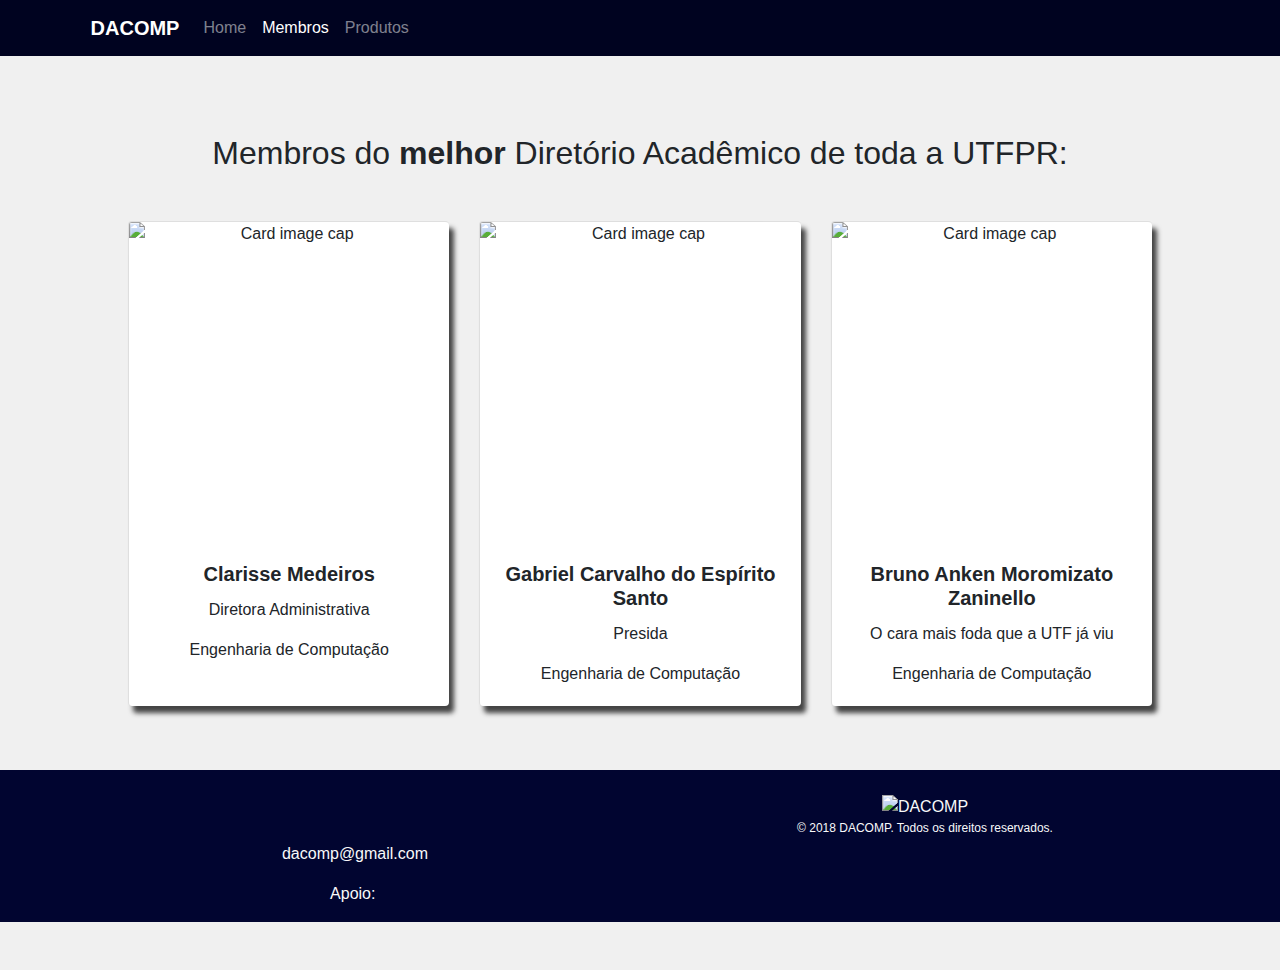
==== members.html @ 96786fe8 "Bug da imagem" ====
<!DOCTYPE html>
<html lang="en">
<head>
    <meta charset="UTF-8">
    <meta name="viewport" content="width=device-width, initial-scale=1.0">
    <meta http-equiv="X-UA-Compatible" content="ie=edge">

    <link rel="stylesheet" href="https://maxcdn.bootstrapcdn.com/bootstrap/4.0.0/css/bootstrap.min.css" integrity="sha384-Gn5384xqQ1aoWXA+058RXPxPg6fy4IWvTNh0E263XmFcJlSAwiGgFAW/dAiS6JXm" crossorigin="anonymous">
    <link rel="stylesheet" href="./styles/styles.css">

    <link rel="icon" href="./favicon.ico">

    <title>DACOMP - Membros</title>
</head>
<body class="dacomp-is-the-best-da">
    
    <!-- navbar TOPERZEDSON -->
    <nav class="navbar fixed-top navbar-dark navbar-expand-lg">
        <div class="container">
            <a class="navbar-brand" href="./index.html">
                <img src="./assets/logo_dacomp_vetor_branca_transparente.png" height="45" alt="">
                <strong>DACOMP</strong>
            </a>
            <button class="navbar-toggler" type="button" data-toggle="collapse" data-target="#navbarSupportedContent" aria-controls="navbarSupportedContent" aria-expanded="false" aria-label="Toggle navigation">
                <span class="navbar-toggler-icon"></span>
            </button>
            <div class="collapse navbar-collapse" id="navbarSupportedContent">
                <ul class="navbar-nav mr-auto">
                    <li class="nav-item">
                        <a class="nav-link" href="./index.html">Home</a>
                    </li>
                    <li class="nav-item active">
                        <a class="nav-link" href="./members.html">Membros</a>
                    </li>
                    <li class="nav-item">
                            <a class="nav-link" href="./products.html">Produtos</a>
                        </li>
                </ul>
            </div>
        </div>
    </nav>
    

    <div class="pe-nes">
        <!-- esta div serve pra ajustar o tamanho da desgraça do navbar-fixed-top ao resto da page -->
        <!-- TODO: abrir um issue reclamando do navbar-fixed-top no GitHub -->
    </div>

    <!-- membros deste time lindo -->
    <div class="text-center sdds-anken">
        <h2>Membros do <strong>melhor</strong> Diretório Acadêmico de toda a UTFPR:</h2>
        <!-- br pula uma linha -->
        <br>

        <!-- copie a estrutura com a classe card-deck de ponta a ponta -->
        <!-- como são 21 membros, isso deverá ser feito 7x -->
        <!-- dentro de cada card-deck, colocar 3 cards -->
        <div class="card-deck">

            <!-- o card começa aqui -->
            <div class="card feitosa">
                <!-- mudar o src para o link da foto do membro -->
                <img class="card-img-top img-card" src="https://scontent.fcpq2-1.fna.fbcdn.net/v/t1.0-9/25551853_519134411794769_4108229447077421134_n.jpg?oh=f0d22abb43759fbdd2fe4026d73a21e3&oe=5B145138" alt="Card image cap">
                <div class="card-body">
                    <!-- mudar as informações aqui-->
                    <h5 class="card-title">Clarisse Medeiros</h5>
                    <p class="card-text">Diretora Administrativa</p>
                    <p class="card-text">Engenharia de Computação</p>
                </div>
            </div>
            <!-- e termina aqui -->
            
            <div class="card feitosa">
                <img class="card-img-top img-card" src="https://scontent.fcpq2-1.fna.fbcdn.net/v/t1.0-9/21432688_1176573435776579_1449502883455800280_n.jpg?oh=cb2c4c72d14961fd9f9d25827a11cb19&oe=5AFFD233" alt="Card image cap">
                <div class="card-body">
                <h5 class="card-title">Gabriel Carvalho do Espírito Santo</h5>
                <p class="card-text">Presida</p>
                <p class="card-text">Engenharia de Computação</p>
                </div>
            </div>

            <div class="card feitosa">
                <img class="card-img-top img-card" src="https://scontent.fcpq2-1.fna.fbcdn.net/v/t1.0-9/13521910_1209309572427183_4315285632691357616_n.jpg?oh=4ed9c5101095437d88494d5330e78238&oe=5B1B7AC5" alt="Card image cap">
                <div class="card-body">
                <h5 class="card-title">Bruno Anken Moromizato Zaninello</h5>
                <p class="card-text">O cara mais foda que a UTF já viu</p>
                <p class="card-text">Engenharia de Computação</p>
                </div>
            </div>
        </div>
        <!-- aqui termina o card deck -->
            
    </div>

    <!-- contatinhos rs hehe -->
    <div class="bg-blue text-light">
        <div class="container text-center foot">
            <div class="row">

                <div class="col-6">
                    <br>
                    <div class="row">

                        <div class="col">
                            
                            <ul class="footer-list">
                                <li>
                                    <a href="https://www.facebook.com/dacompcp/">
                                        <img src="./assets/icons/facebook.png" alt="" width="10%">
                                    </a>
                                </li>
                                <li>
                                    <a href="https://www.instagram.com/dacompcp/">
                                        <img src="./assets/icons/instagram.png" alt="" width="10%">
                                    </a>
                                </li>
                                <li>
                                    <a href="https://twitter.com/dacompcp">
                                        <img src="./assets/icons/twitter.png" alt="" width="10%">
                                    </a>
                                </li>
                                <li>
                                    <a href="https://www.youtube.com/channel/UCRXId_l2xSd8hueiFrM8HEw">
                                        <img src="./assets/icons/youtube.png" alt="" width="10%">
                                    </a>
                                </li>
                            </ul>

                        </div>
                        
                    </div>
                    <br>
                    <p>dacomp@gmail.com</p>
                    <p>Apoio: <a href="http://www.unect.com.br"><img src="./assets/icons/logo_unect_jr_png.png" alt="" width="10%"> </a>       </>
                </div>

                <div class="col-6">
                    <br>
                    <img src="./assets/icons/icon.ico" alt="DACOMP" class="text-center" width="30%">
                    <p class="copyright">© 2018 DACOMP. Todos os direitos reservados.</p>
                </div>

            </div>
        </div>
    </div>

    
    
    <script src="https://code.jquery.com/jquery-3.2.1.slim.min.js" integrity="sha384-KJ3o2DKtIkvYIK3UENzmM7KCkRr/rE9/Qpg6aAZGJwFDMVNA/GpGFF93hXpG5KkN" crossorigin="anonymous"></script>
    <script src="https://cdnjs.cloudflare.com/ajax/libs/popper.js/1.12.9/umd/popper.min.js" integrity="sha384-ApNbgh9B+Y1QKtv3Rn7W3mgPxhU9K/ScQsAP7hUibX39j7fakFPskvXusvfa0b4Q" crossorigin="anonymous"></script>
    <script src="https://maxcdn.bootstrapcdn.com/bootstrap/4.0.0/js/bootstrap.min.js" integrity="sha384-JZR6Spejh4U02d8jOt6vLEHfe/JQGiRRSQQxSfFWpi1MquVdAyjUar5+76PVCmYl" crossorigin="anonymous"></script>
        
</body>
</html>
---- styles/styles.css ----
body, html {
    height: 100%;
    padding: 0;
    margin: 0;
}

.dacomp-is-the-best-da {
    background-color: 	#f0f0f0;
}

.card {
    background-color: white;
}

.pe-nes{
    margin-top: 4.4rem;
}

.pncdd {    
    background-image: url("../assets/Capa_Anken_90.png");
    background-repeat: no-repeat;
    background-size: cover;
    margin-bottom: 1rem;
}

.assossiados {
    border-top: thin solid teal;
    border-radius: 1%;
}

.sdds-anken{
    padding: 5% 10%;
}

.galao{
    margin-bottom: 2rem;
    padding: 0 4rem;
}

.navbar{
    background-color: black;
}

.pad-top{
    padding-top: 1rem;
}

.img-card {
    height: 20rem;
    width: 100%;
    object-fit: cover;
}

.card-title {
    font-weight: bold;
}

.feitosa {
    box-shadow: 5px 7px 5px #444;
    padding: 0;
    margin: 1rem;    
}

.card {
    border-right: none;
    border-bottom: none;
}

.border-top {
    border-top: 5rem;
}

.footer {
    position: absolute;
    width: 100%;
    padding: 2rem 0;
}

hr {    
    border: 0;
    height: 1px;
    background-image: linear-gradient(to right, rgba(0, 0, 0, 0), rgba(0, 0, 0, 0.75), rgba(0, 0, 0, 0));
}

.speech-bubble {
    color: 	#f0f0f0;
    padding: 2rem;
    border: 1rem solid 	#f0f0f0;
    margin-bottom: 1rem
}

.speech-bubble p {
    margin-bottom: 0;
}

.speech-bubble:after {
    content: '';
    position: absolute;

    width: 0;
    height: 0;

    border: 15px solid;
}

.speech-bubble-bottom:after {
    border-top-color: #010048;

    top: 100%;
    left: 50%;
    margin-left: -15px;   
}

.ruaK {
    margin: 0.33rem 0;
}

.copyright {
    font-size: 0.75rem;
}

.footer-list {
    list-style-type: none;
    margin: 0;
    padding: 0;
}

.footer-list li {
    display: inline;
}

.end {
    display: inline-block;
}

.foot {
    bottom: 0;
}

.media {
    margin: 2rem 0;
    display: inline-block;
}

.media img {
    margin-right: 0 !important;
}

.bg-blue {
    background-color: #010530;
}

.navbar {
    background-color: #000320;
}
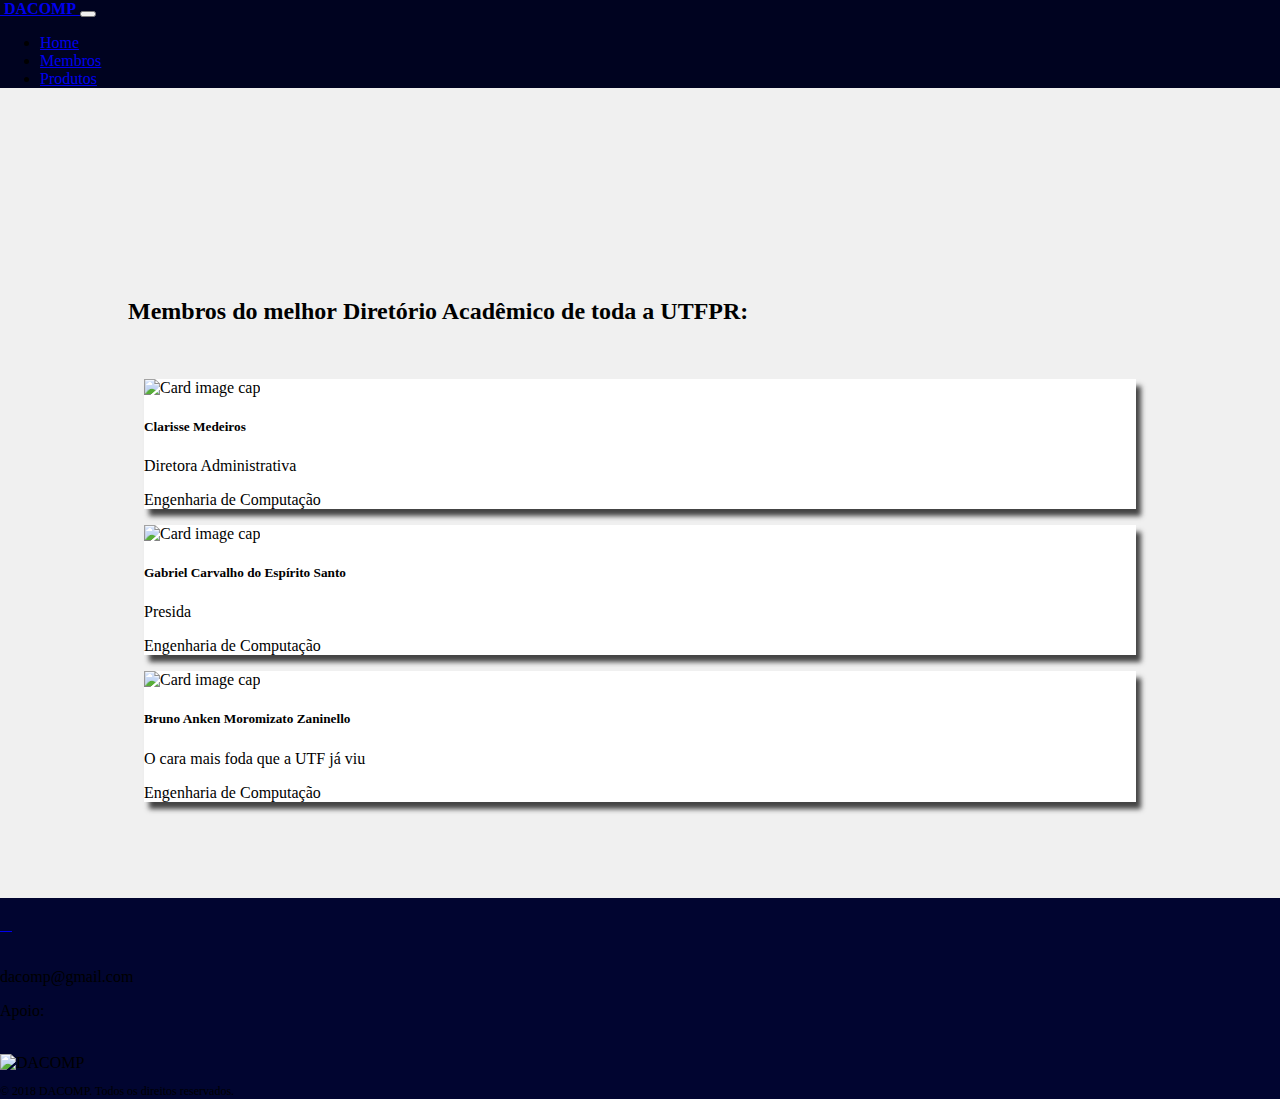
==== commit 60b24dcd: "particles + ajustes" ====
--- a/members.html
+++ b/members.html
@@ -1,19 +1,22 @@
 <!DOCTYPE html>
 <html lang="en">
+
 <head>
     <meta charset="UTF-8">
     <meta name="viewport" content="width=device-width, initial-scale=1.0">
     <meta http-equiv="X-UA-Compatible" content="ie=edge">
 
-    <link rel="stylesheet" href="https://maxcdn.bootstrapcdn.com/bootstrap/4.0.0/css/bootstrap.min.css" integrity="sha384-Gn5384xqQ1aoWXA+058RXPxPg6fy4IWvTNh0E263XmFcJlSAwiGgFAW/dAiS6JXm" crossorigin="anonymous">
+    <!-- <link rel="stylesheet" href="https://maxcdn.bootstrapcdn.com/bootstrap/4.0.0/css/bootstrap.min.css" integrity="sha384-Gn5384xqQ1aoWXA+058RXPxPg6fy4IWvTNh0E263XmFcJlSAwiGgFAW/dAiS6JXm" crossorigin="anonymous"> -->
+    <link rel="stylesheet" href="./styles/bootstrap_pulse.css">
     <link rel="stylesheet" href="./styles/styles.css">
 
     <link rel="icon" href="./favicon.ico">
 
     <title>DACOMP - Membros</title>
 </head>
+
 <body class="dacomp-is-the-best-da">
-    
+
     <!-- navbar TOPERZEDSON -->
     <nav class="navbar fixed-top navbar-dark navbar-expand-lg">
         <div class="container">
@@ -21,11 +24,12 @@
                 <img src="./assets/logo_dacomp_vetor_branca_transparente.png" height="45" alt="">
                 <strong>DACOMP</strong>
             </a>
-            <button class="navbar-toggler" type="button" data-toggle="collapse" data-target="#navbarSupportedContent" aria-controls="navbarSupportedContent" aria-expanded="false" aria-label="Toggle navigation">
+            <button class="navbar-toggler" type="button" data-toggle="collapse" data-target="#navbarSupportedContent" aria-controls="navbarSupportedContent"
+                aria-expanded="false" aria-label="Toggle navigation">
                 <span class="navbar-toggler-icon"></span>
             </button>
-            <div class="collapse navbar-collapse" id="navbarSupportedContent">
-                <ul class="navbar-nav mr-auto">
+            <div class="collapse navbar-collapse align-rigth" id="navbarSupportedContent">
+                <ul class="navbar-nav">
                     <li class="nav-item">
                         <a class="nav-link" href="./index.html">Home</a>
                     </li>
@@ -33,22 +37,24 @@
                         <a class="nav-link" href="./members.html">Membros</a>
                     </li>
                     <li class="nav-item">
-                            <a class="nav-link" href="./products.html">Produtos</a>
-                        </li>
+                        <a class="nav-link" href="./products.html">Produtos</a>
+                    </li>
                 </ul>
             </div>
         </div>
     </nav>
-    
+
 
     <div class="pe-nes">
         <!-- esta div serve pra ajustar o tamanho da desgraça do navbar-fixed-top ao resto da page -->
         <!-- TODO: abrir um issue reclamando do navbar-fixed-top no GitHub -->
     </div>
+    <div id="particles-js"></div>
 
     <!-- membros deste time lindo -->
     <div class="text-center sdds-anken">
-        <h2>Membros do <strong>melhor</strong> Diretório Acadêmico de toda a UTFPR:</h2>
+        <h2>Membros do
+            <strong>melhor</strong> Diretório Acadêmico de toda a UTFPR:</h2>
         <!-- br pula uma linha -->
         <br>
 
@@ -60,7 +66,8 @@
             <!-- o card começa aqui -->
             <div class="card feitosa">
                 <!-- mudar o src para o link da foto do membro -->
-                <img class="card-img-top img-card" src="https://scontent.fcpq2-1.fna.fbcdn.net/v/t1.0-9/25551853_519134411794769_4108229447077421134_n.jpg?oh=f0d22abb43759fbdd2fe4026d73a21e3&oe=5B145138" alt="Card image cap">
+                <img class="card-img-top img-card" src="https://scontent.fcpq2-1.fna.fbcdn.net/v/t1.0-9/25551853_519134411794769_4108229447077421134_n.jpg?oh=f0d22abb43759fbdd2fe4026d73a21e3&oe=5B145138"
+                    alt="Card image cap">
                 <div class="card-body">
                     <!-- mudar as informações aqui-->
                     <h5 class="card-title">Clarisse Medeiros</h5>
@@ -69,27 +76,29 @@
                 </div>
             </div>
             <!-- e termina aqui -->
-            
+
             <div class="card feitosa">
-                <img class="card-img-top img-card" src="https://scontent.fcpq2-1.fna.fbcdn.net/v/t1.0-9/21432688_1176573435776579_1449502883455800280_n.jpg?oh=cb2c4c72d14961fd9f9d25827a11cb19&oe=5AFFD233" alt="Card image cap">
+                <img class="card-img-top img-card" src="https://scontent.fcpq2-1.fna.fbcdn.net/v/t1.0-9/21432688_1176573435776579_1449502883455800280_n.jpg?oh=cb2c4c72d14961fd9f9d25827a11cb19&oe=5AFFD233"
+                    alt="Card image cap">
                 <div class="card-body">
-                <h5 class="card-title">Gabriel Carvalho do Espírito Santo</h5>
-                <p class="card-text">Presida</p>
-                <p class="card-text">Engenharia de Computação</p>
+                    <h5 class="card-title">Gabriel Carvalho do Espírito Santo</h5>
+                    <p class="card-text">Presida</p>
+                    <p class="card-text">Engenharia de Computação</p>
                 </div>
             </div>
 
             <div class="card feitosa">
-                <img class="card-img-top img-card" src="https://scontent.fcpq2-1.fna.fbcdn.net/v/t1.0-9/13521910_1209309572427183_4315285632691357616_n.jpg?oh=4ed9c5101095437d88494d5330e78238&oe=5B1B7AC5" alt="Card image cap">
+                <img class="card-img-top img-card" src="https://lh4.googleusercontent.com/Bt6v4A5FzISVa61VfnkU5nshtC0MTxZtCfRhKedz4bQzX_Y8qeLHe6Q5JTq-sqSr9QYoC_5ZD7XyccU=w1366-h659-rw"
+                    alt="Card image cap">
                 <div class="card-body">
-                <h5 class="card-title">Bruno Anken Moromizato Zaninello</h5>
-                <p class="card-text">O cara mais foda que a UTF já viu</p>
-                <p class="card-text">Engenharia de Computação</p>
+                    <h5 class="card-title">Bruno Anken Moromizato Zaninello</h5>
+                    <p class="card-text">O cara mais foda que a UTF já viu</p>
+                    <p class="card-text">Engenharia de Computação</p>
                 </div>
             </div>
         </div>
         <!-- aqui termina o card deck -->
-            
+
     </div>
 
     <!-- contatinhos rs hehe -->
@@ -102,7 +111,7 @@
                     <div class="row">
 
                         <div class="col">
-                            
+
                             <ul class="footer-list">
                                 <li>
                                     <a href="https://www.facebook.com/dacompcp/">
@@ -127,11 +136,14 @@
                             </ul>
 
                         </div>
-                        
+
                     </div>
                     <br>
                     <p>dacomp@gmail.com</p>
-                    <p>Apoio: <a href="http://www.unect.com.br"><img src="./assets/icons/logo_unect_jr_png.png" alt="" width="10%"> </a>       </>
+                    <p>Apoio:
+                        <a href="http://www.unect.com.br">
+                            <img src="./assets/icons/logo_unect_jr_png.png" alt="" width="10%"> </a>
+                        </>
                 </div>
 
                 <div class="col-6">
@@ -144,11 +156,23 @@
         </div>
     </div>
 
-    
-    
-    <script src="https://code.jquery.com/jquery-3.2.1.slim.min.js" integrity="sha384-KJ3o2DKtIkvYIK3UENzmM7KCkRr/rE9/Qpg6aAZGJwFDMVNA/GpGFF93hXpG5KkN" crossorigin="anonymous"></script>
-    <script src="https://cdnjs.cloudflare.com/ajax/libs/popper.js/1.12.9/umd/popper.min.js" integrity="sha384-ApNbgh9B+Y1QKtv3Rn7W3mgPxhU9K/ScQsAP7hUibX39j7fakFPskvXusvfa0b4Q" crossorigin="anonymous"></script>
-    <script src="https://maxcdn.bootstrapcdn.com/bootstrap/4.0.0/js/bootstrap.min.js" integrity="sha384-JZR6Spejh4U02d8jOt6vLEHfe/JQGiRRSQQxSfFWpi1MquVdAyjUar5+76PVCmYl" crossorigin="anonymous"></script>
-        
+
+
+    <script src="https://code.jquery.com/jquery-3.2.1.slim.min.js" integrity="sha384-KJ3o2DKtIkvYIK3UENzmM7KCkRr/rE9/Qpg6aAZGJwFDMVNA/GpGFF93hXpG5KkN"
+        crossorigin="anonymous"></script>
+    <script src="https://cdnjs.cloudflare.com/ajax/libs/popper.js/1.12.9/umd/popper.min.js" integrity="sha384-ApNbgh9B+Y1QKtv3Rn7W3mgPxhU9K/ScQsAP7hUibX39j7fakFPskvXusvfa0b4Q"
+        crossorigin="anonymous"></script>
+    <script src="https://maxcdn.bootstrapcdn.com/bootstrap/4.0.0/js/bootstrap.min.js" integrity="sha384-JZR6Spejh4U02d8jOt6vLEHfe/JQGiRRSQQxSfFWpi1MquVdAyjUar5+76PVCmYl"
+        crossorigin="anonymous"></script>
+    <script src="https://cdn.jsdelivr.net/npm/particles.js@2.0.0/particles.js" integrity="sha256-icjghcPaibMf1jv4gQIGi5MeWNHem2SispcorCiCfSg="
+        crossorigin="anonymous"></script>
+    <script src="app.js"></script>
+
+    <script>
+        particlesJS.load('particles-js', 'assets/particles.json', function () {
+            console.log('callback - particles.js config loaded');
+        });
+    </script>
 </body>
+
 </html>--- a/styles/styles.css
+++ b/styles/styles.css
@@ -13,12 +13,11 @@
 }
 
 .pe-nes{
-    margin-top: 4.4rem;
+    height: 93.75px;
 }
 
 .pncdd {    
-    background-image: url("../assets/Capa_Anken_90.png");
-    background-repeat: no-repeat;
+    background: url("../assets/Capa_Anken_90.png") no-repeat center;
     background-size: cover;
     margin-bottom: 1rem;
 }
@@ -29,7 +28,7 @@
 }
 
 .sdds-anken{
-    padding: 5% 10%;
+    padding: 5rem 10%;
 }
 
 .galao{
@@ -152,4 +151,39 @@
 
 .navbar {
     background-color: #000320;
-}+}
+
+.header-effect:before, .header-effect:after {
+    content: "";
+    display: block;
+    width: 60px;
+    height: 3px;
+    background: #fff;
+    margin: 1rem auto;
+}
+
+.align-rigth {
+    justify-content: flex-end;
+}
+
+.relative {
+    position: relative;
+}
+
+canvas {
+    display: block;
+    vertical-align: bottom;
+}
+
+#particles-js {
+    position: absolute;
+    width: 100%;
+    height: 100%;
+    top: 0;
+    right: 0;
+}
+
+.size {
+    max-height: 302px;
+    max-width: 791px;
+}
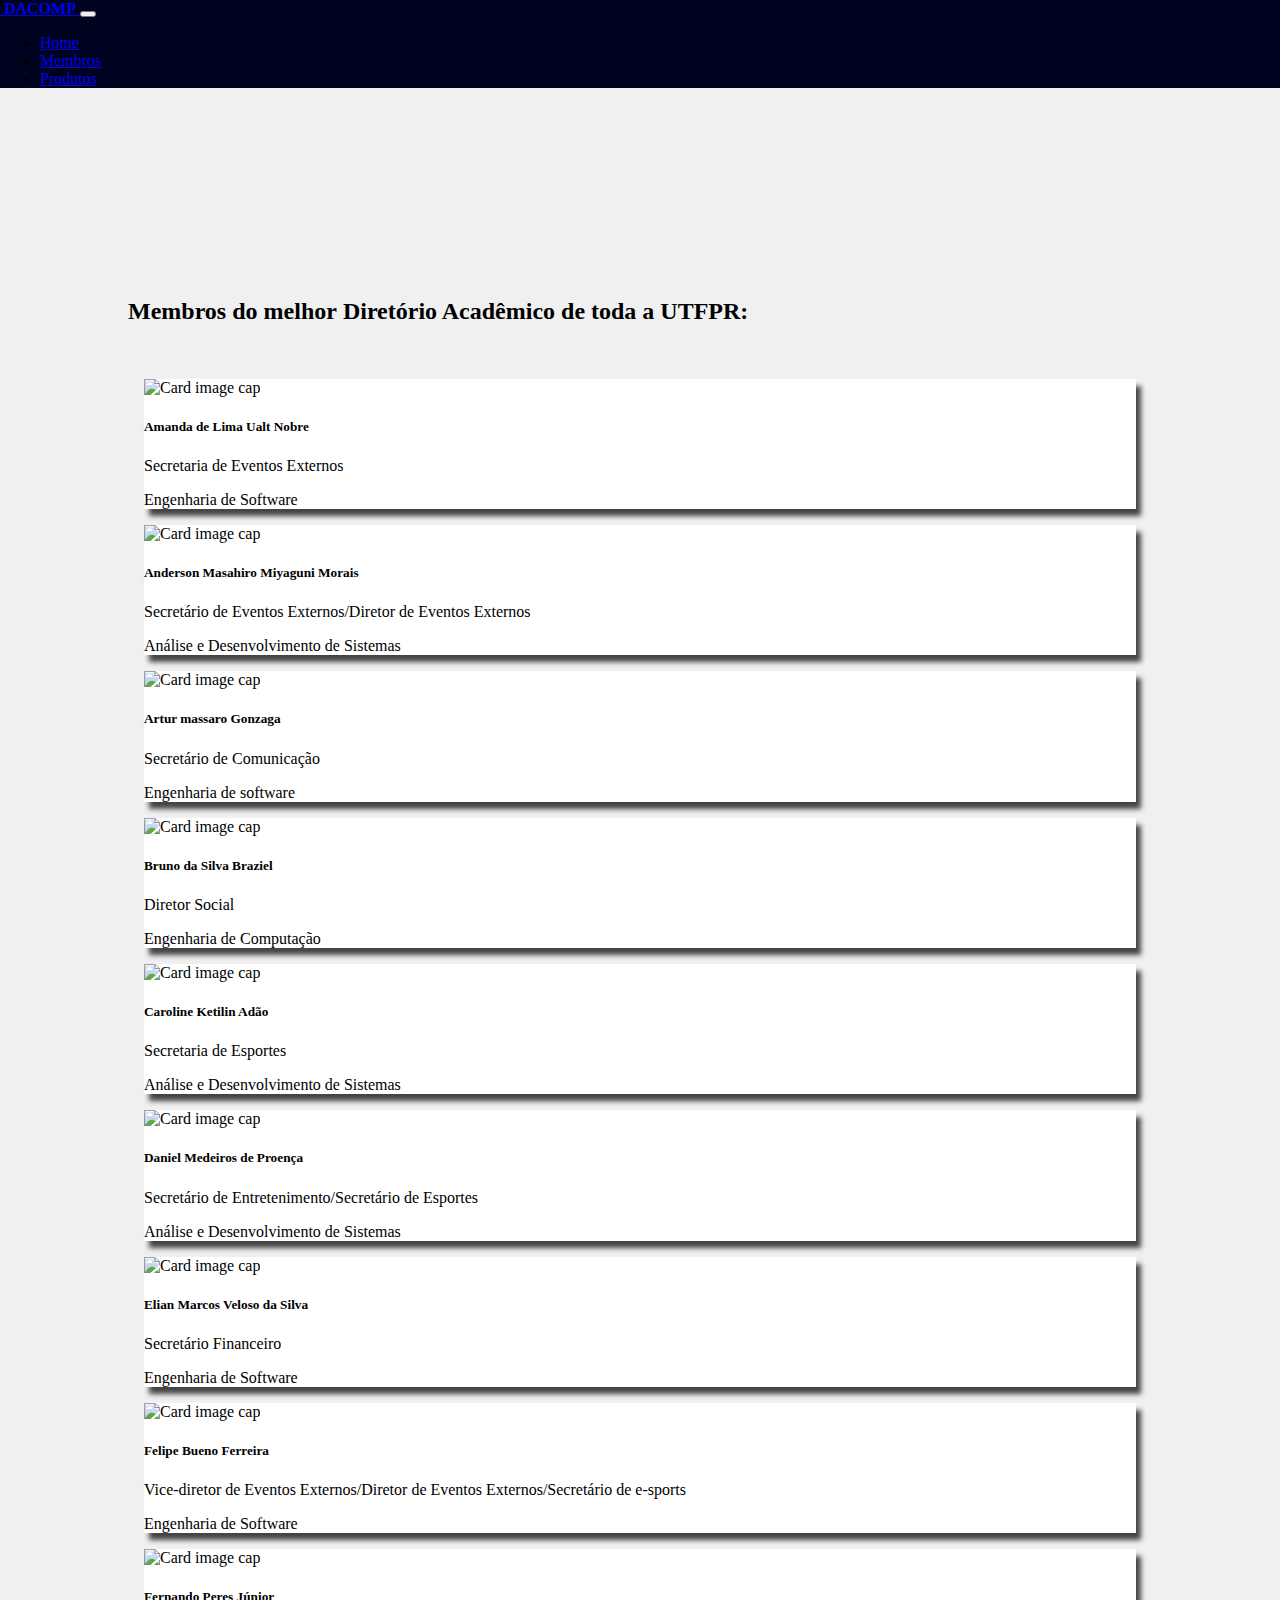
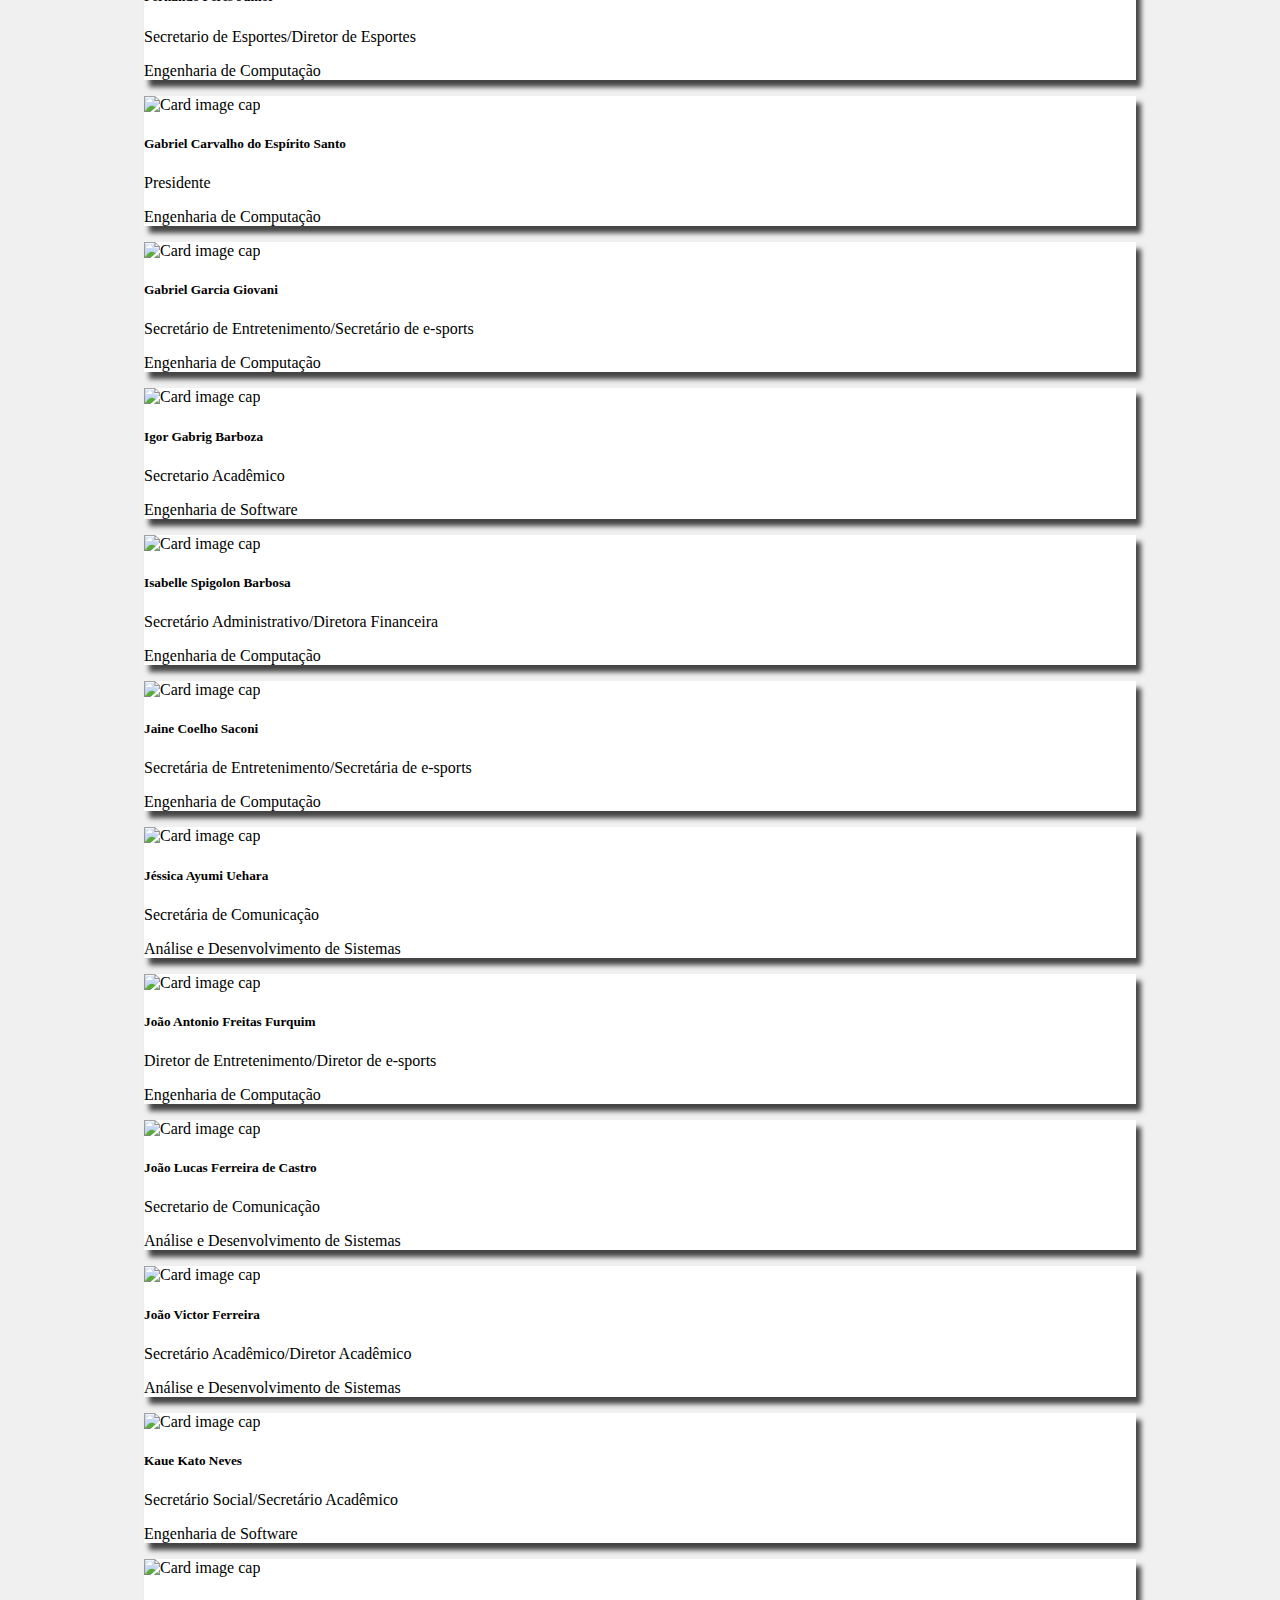
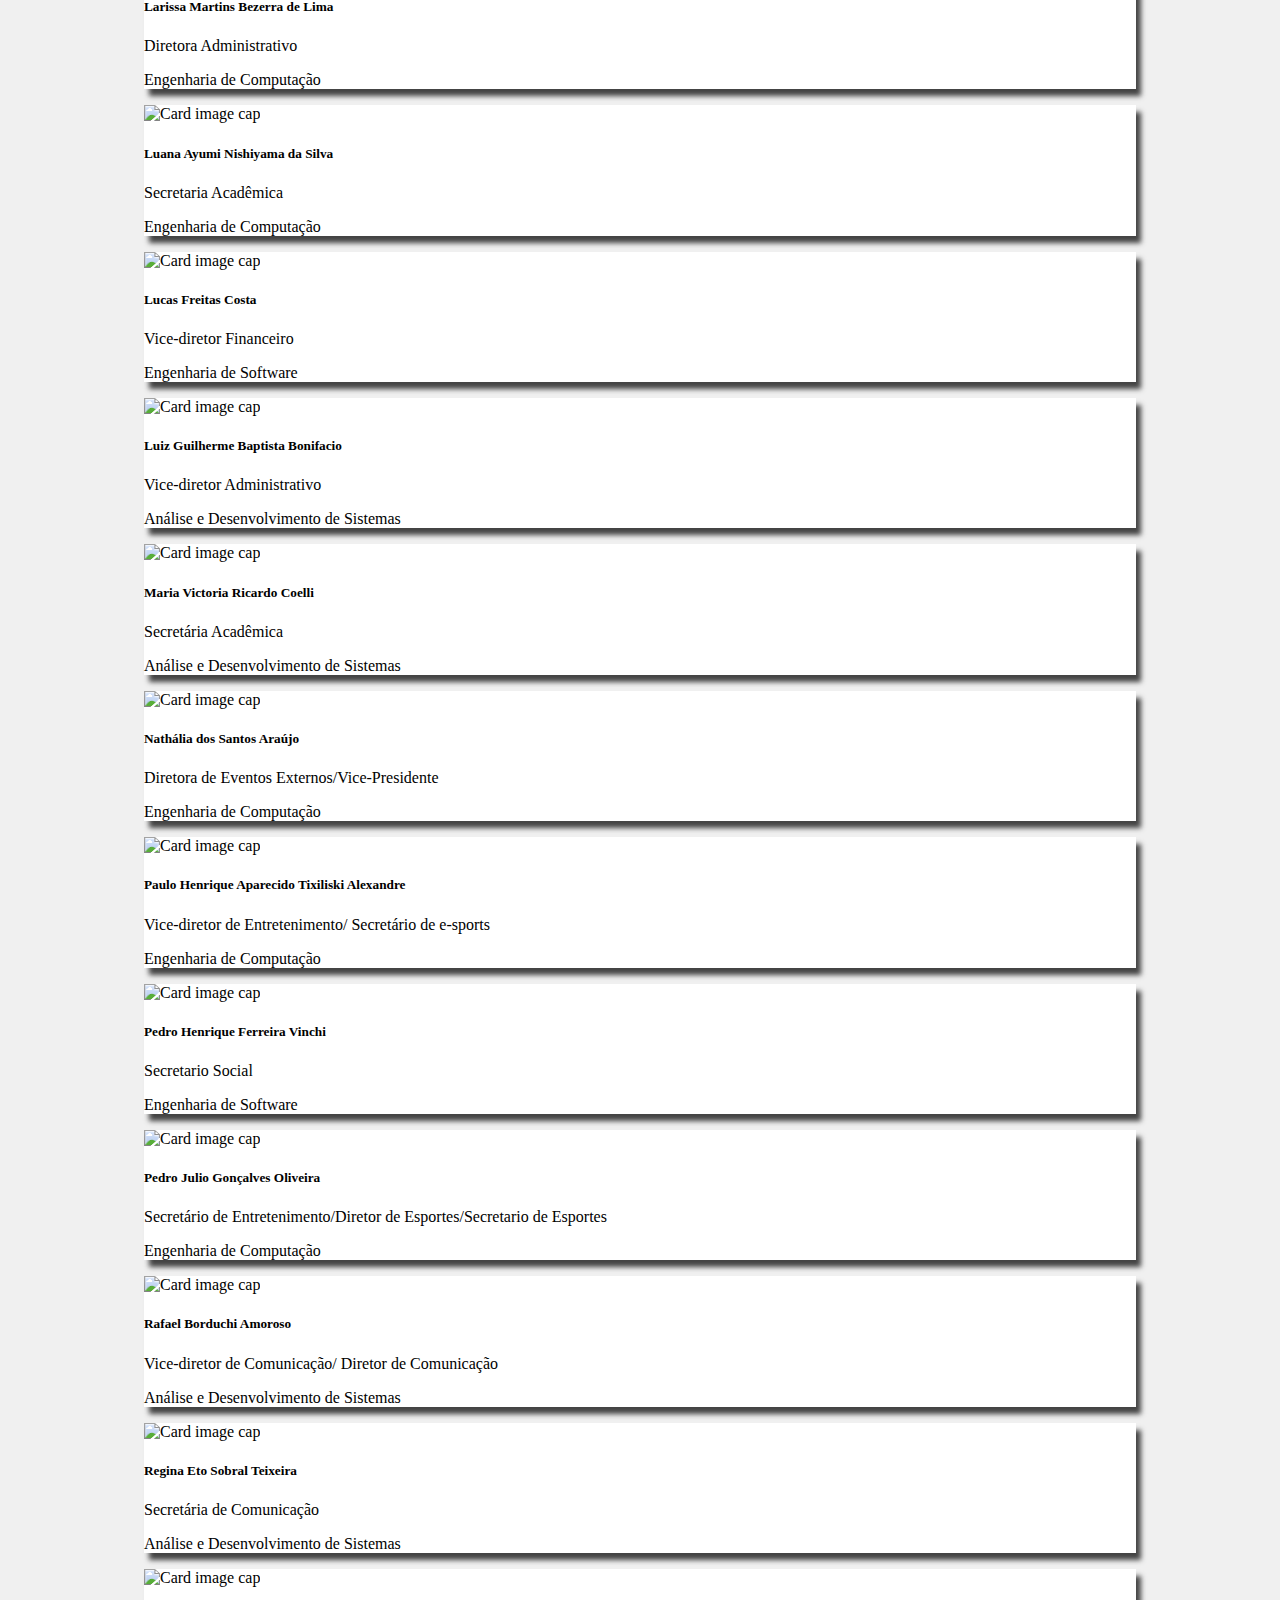
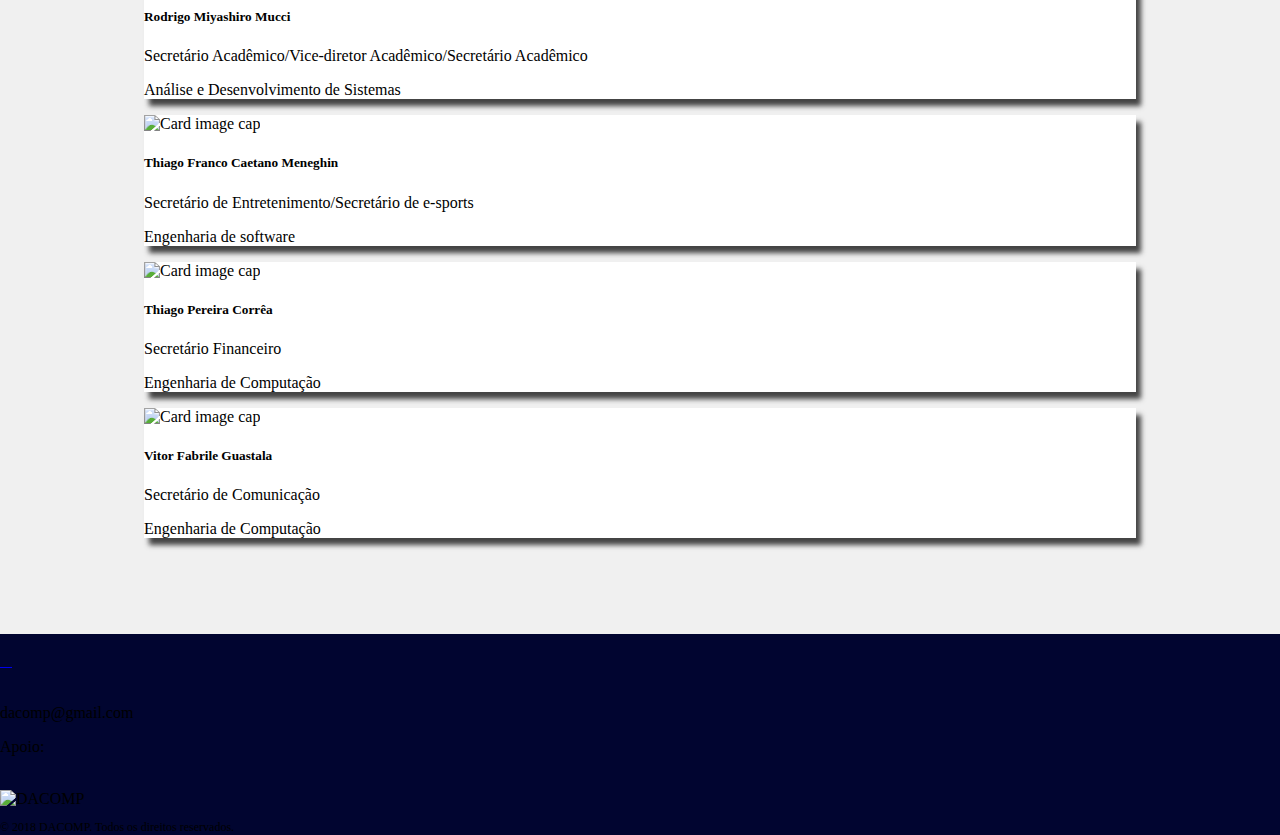
==== commit 83add650: "Alterado membros e produtos" ====
--- a/members.html
+++ b/members.html
@@ -7,7 +7,7 @@
     <meta http-equiv="X-UA-Compatible" content="ie=edge">
 
     <!-- <link rel="stylesheet" href="https://maxcdn.bootstrapcdn.com/bootstrap/4.0.0/css/bootstrap.min.css" integrity="sha384-Gn5384xqQ1aoWXA+058RXPxPg6fy4IWvTNh0E263XmFcJlSAwiGgFAW/dAiS6JXm" crossorigin="anonymous"> -->
-    <link rel="stylesheet" href="./styles/bootstrap_pulse.css">
+    <link rel="stylesheet" href="./styles/bootstrap_lux.css">
     <link rel="stylesheet" href="./styles/styles.css">
 
     <link rel="icon" href="./favicon.ico">
@@ -28,8 +28,8 @@
                 aria-expanded="false" aria-label="Toggle navigation">
                 <span class="navbar-toggler-icon"></span>
             </button>
-            <div class="collapse navbar-collapse align-rigth" id="navbarSupportedContent">
-                <ul class="navbar-nav">
+            <div class="collapse navbar-collapse" id="navbarSupportedContent">
+                <ul class="navbar-nav mr-auto">
                     <li class="nav-item">
                         <a class="nav-link" href="./index.html">Home</a>
                     </li>
@@ -49,12 +49,10 @@
         <!-- esta div serve pra ajustar o tamanho da desgraça do navbar-fixed-top ao resto da page -->
         <!-- TODO: abrir um issue reclamando do navbar-fixed-top no GitHub -->
     </div>
-    <div id="particles-js"></div>
 
     <!-- membros deste time lindo -->
     <div class="text-center sdds-anken">
-        <h2>Membros do
-            <strong>melhor</strong> Diretório Acadêmico de toda a UTFPR:</h2>
+        <h2>Membros do <strong>melhor</strong> Diretório Acadêmico de toda a UTFPR:</h2>
         <!-- br pula uma linha -->
         <br>
 
@@ -66,38 +64,344 @@
             <!-- o card começa aqui -->
             <div class="card feitosa">
                 <!-- mudar o src para o link da foto do membro -->
-                <img class="card-img-top img-card" src="https://scontent.fcpq2-1.fna.fbcdn.net/v/t1.0-9/25551853_519134411794769_4108229447077421134_n.jpg?oh=f0d22abb43759fbdd2fe4026d73a21e3&oe=5B145138"
+                <img class="card-img-top img-card" src="https://public.boxcloud.com/api/2.0/internal_files/280329040294/versions/294911426662/representations/jpg_paged_2048x2048/content/1.jpg?access_token=1![base64]&shared_link=https%3A%2F%2Fapp.box.com%2Fs%2Fdgsyyfk0vu7sc6e5jcr5jygobnv8rrd3&box_client_name=box-content-preview&box_client_version=1.28.1"
                     alt="Card image cap">
                 <div class="card-body">
                     <!-- mudar as informações aqui-->
-                    <h5 class="card-title">Clarisse Medeiros</h5>
-                    <p class="card-text">Diretora Administrativa</p>
-                    <p class="card-text">Engenharia de Computação</p>
+                    <h5 class="card-title">Amanda de Lima Ualt Nobre</h5>
+                    <p class="card-text">Secretaria de Eventos Externos</p>
+                    <p class="card-text">Engenharia de Software</p>
                 </div>
             </div>
             <!-- e termina aqui -->
 
             <div class="card feitosa">
+                <img class="card-img-top img-card" src="https://public.boxcloud.com/api/2.0/internal_files/280328776119/versions/294911187111/representations/jpg_paged_2048x2048/content/1.jpg?access_token=1![base64]&shared_link=https%3A%2F%2Fapp.box.com%2Fs%2Fdgsyyfk0vu7sc6e5jcr5jygobnv8rrd3&box_client_name=box-content-preview&box_client_version=1.28.1"
+                    alt="Card image cap">
+                <div class="card-body">
+                    <h5 class="card-title">Anderson Masahiro Miyaguni Morais</h5>
+                    <p class="card-text">Secretário de Eventos Externos/Diretor de Eventos Externos</p>
+                    <p class="card-text">Análise e Desenvolvimento de Sistemas</p>
+                </div>
+            </div>
+
+            <div class="card feitosa">
+                <img class="card-img-top img-card" src="https://public.boxcloud.com/api/2.0/internal_files/280328227264/versions/294910505632/representations/jpg_paged_2048x2048/content/1.jpg?access_token=1![base64]&shared_link=https%3A%2F%2Fapp.box.com%2Fs%2Fdgsyyfk0vu7sc6e5jcr5jygobnv8rrd3&box_client_name=box-content-preview&box_client_version=1.28.1"
+                    alt="Card image cap">
+                <div class="card-body">
+                    <h5 class="card-title">Artur massaro Gonzaga</h5>
+                    <p class="card-text">Secretário de Comunicação</p>
+                    <p class="card-text">Engenharia de software</p>
+                </div>
+            </div>
+        </div>
+        <!-- aqui termina o card deck -->
+
+        <div class="card-deck">
+            <div class="card feitosa">
+                <img class="card-img-top img-card" src="https://public.boxcloud.com/api/2.0/internal_files/280327722329/versions/294910035257/representations/jpg_paged_2048x2048/content/1.jpg?access_token=1![base64]&shared_link=https%3A%2F%2Fapp.box.com%2Fs%2Fdgsyyfk0vu7sc6e5jcr5jygobnv8rrd3&box_client_name=box-content-preview&box_client_version=1.28.1"
+                    alt="Card image cap">
+                <div class="card-body">
+                    <h5 class="card-title">Bruno da Silva Braziel</h5>
+                    <p class="card-text">Diretor Social</p>
+                    <p class="card-text">Engenharia de Computação</p>
+                </div>
+            </div>
+            <div class="card feitosa">
+                <img class="card-img-top img-card" src="https://public.boxcloud.com/api/2.0/internal_files/280327724316/versions/294910013052/representations/jpg_paged_2048x2048/content/1.jpg?access_token=1![base64]&shared_link=https%3A%2F%2Fapp.box.com%2Fs%2Fdgsyyfk0vu7sc6e5jcr5jygobnv8rrd3&box_client_name=box-content-preview&box_client_version=1.28.1"
+                    alt="Card image cap">
+                <div class="card-body">
+                    <h5 class="card-title">Caroline Ketilin Adão</h5>
+                    <p class="card-text">Secretaria de Esportes</p>
+                    <p class="card-text">Análise e Desenvolvimento de Sistemas</p>
+                </div>
+            </div>
+            <div class="card feitosa">
+                <img class="card-img-top img-card" src="https://public.boxcloud.com/api/2.0/internal_files/280322905787/versions/294905223899/representations/jpg_paged_2048x2048/content/1.jpg?access_token=1![base64]&shared_link=https%3A%2F%2Fapp.box.com%2Fs%2Fdgsyyfk0vu7sc6e5jcr5jygobnv8rrd3&box_client_name=box-content-preview&box_client_version=1.28.1"
+                    alt="Card image cap">
+                <div class="card-body">
+                    <h5 class="card-title">Daniel Medeiros de Proença</h5>
+                    <p class="card-text">Secretário de Entretenimento/Secretário de Esportes</p>
+                    <p class="card-text">Análise e Desenvolvimento de Sistemas</p>
+                </div>
+            </div>
+        </div>
+        <div class="card-deck">
+            <div class="card feitosa">
+                <img class="card-img-top img-card" src="https://public.boxcloud.com/api/2.0/internal_files/280327836290/versions/294910140146/representations/jpg_paged_2048x2048/content/1.jpg?access_token=1![base64]&shared_link=https%3A%2F%2Fapp.box.com%2Fs%2Fdgsyyfk0vu7sc6e5jcr5jygobnv8rrd3&box_client_name=box-content-preview&box_client_version=1.28.1"
+                    alt="Card image cap">
+                <div class="card-body">
+                    <h5 class="card-title">Elian Marcos Veloso da Silva</h5>
+                    <p class="card-text">Secretário Financeiro</p>
+                    <p class="card-text">Engenharia de Software</p>
+                </div>
+            </div>
+            <div class="card feitosa">
+                <img class="card-img-top img-card" src="https://public.boxcloud.com/api/2.0/internal_files/280327867618/versions/294910183570/representations/jpg_paged_2048x2048/content/1.jpg?access_token=1![base64]&shared_link=https%3A%2F%2Fapp.box.com%2Fs%2Fdgsyyfk0vu7sc6e5jcr5jygobnv8rrd3&box_client_name=box-content-preview&box_client_version=1.28.1"
+                    alt="Card image cap">
+                <div class="card-body">
+                    <h5 class="card-title">Felipe Bueno Ferreira</h5>
+                    <p class="card-text">Vice-diretor de Eventos Externos/Diretor de Eventos Externos/Secretário de e-sports</p>
+                    <p class="card-text">Engenharia de Software</p>
+                </div>
+            </div>
+            <div class="card feitosa">
+                <img class="card-img-top img-card" src="https://public.boxcloud.com/api/2.0/internal_files/280327797178/versions/294910120906/representations/jpg_paged_2048x2048/content/1.jpg?access_token=1![base64]&shared_link=https%3A%2F%2Fapp.box.com%2Fs%2Fdgsyyfk0vu7sc6e5jcr5jygobnv8rrd3&box_client_name=box-content-preview&box_client_version=1.28.1"
+                    alt="Card image cap">
+                <div class="card-body">
+                    <h5 class="card-title">Fernando Peres Júnior</h5>
+                    <p class="card-text">Secretario de Esportes/Diretor de Esportes</p>
+                    <p class="card-text">Engenharia de Computação</p>
+                </div>
+            </div>
+        </div>
+        <div class="card-deck">
+            <div class="card feitosa">
                 <img class="card-img-top img-card" src="https://scontent.fcpq2-1.fna.fbcdn.net/v/t1.0-9/21432688_1176573435776579_1449502883455800280_n.jpg?oh=cb2c4c72d14961fd9f9d25827a11cb19&oe=5AFFD233"
                     alt="Card image cap">
                 <div class="card-body">
                     <h5 class="card-title">Gabriel Carvalho do Espírito Santo</h5>
-                    <p class="card-text">Presida</p>
-                    <p class="card-text">Engenharia de Computação</p>
-                </div>
-            </div>
-
-            <div class="card feitosa">
-                <img class="card-img-top img-card" src="https://lh4.googleusercontent.com/Bt6v4A5FzISVa61VfnkU5nshtC0MTxZtCfRhKedz4bQzX_Y8qeLHe6Q5JTq-sqSr9QYoC_5ZD7XyccU=w1366-h659-rw"
-                    alt="Card image cap">
-                <div class="card-body">
-                    <h5 class="card-title">Bruno Anken Moromizato Zaninello</h5>
-                    <p class="card-text">O cara mais foda que a UTF já viu</p>
-                    <p class="card-text">Engenharia de Computação</p>
-                </div>
-            </div>
-        </div>
-        <!-- aqui termina o card deck -->
+                    <p class="card-text">Presidente</p>
+                    <p class="card-text">Engenharia de Computação</p>
+                </div>
+            </div>
+            <div class="card feitosa">
+                <img class="card-img-top img-card" src="https://public.boxcloud.com/api/2.0/internal_files/280327849769/versions/294910183433/representations/jpg_paged_2048x2048/content/1.jpg?access_token=1![base64]&shared_link=https%3A%2F%2Fapp.box.com%2Fs%2Fdgsyyfk0vu7sc6e5jcr5jygobnv8rrd3&box_client_name=box-content-preview&box_client_version=1.28.1"
+                    alt="Card image cap">
+                <div class="card-body">
+                    <h5 class="card-title">Gabriel Garcia Giovani</h5>
+                    <p class="card-text">Secretário de Entretenimento/Secretário de e-sports</p>
+                    <p class="card-text">Engenharia de Computação</p>
+                </div>
+            </div>
+            <div class="card feitosa">
+                <img class="card-img-top img-card" src="https://public.boxcloud.com/api/2.0/internal_files/280328258930/versions/294910556738/representations/jpg_paged_2048x2048/content/1.jpg?access_token=1![base64]&shared_link=https%3A%2F%2Fapp.box.com%2Fs%2Fdgsyyfk0vu7sc6e5jcr5jygobnv8rrd3&box_client_name=box-content-preview&box_client_version=1.28.1"
+                    alt="Card image cap">
+                <div class="card-body">
+                    <h5 class="card-title">Igor Gabrig Barboza</h5>
+                    <p class="card-text">Secretario Acadêmico</p>
+                    <p class="card-text">Engenharia de Software</p>
+                </div>
+            </div>
+        </div>
+        <div class="card-deck">
+            <div class="card feitosa">
+                <img class="card-img-top img-card" src="https://public.boxcloud.com/api/2.0/internal_files/280328285109/versions/294910598037/representations/jpg_paged_2048x2048/content/1.jpg?access_token=1![base64]&shared_link=https%3A%2F%2Fapp.box.com%2Fs%2Fdgsyyfk0vu7sc6e5jcr5jygobnv8rrd3&box_client_name=box-content-preview&box_client_version=1.28.1"
+                    alt="Card image cap">
+                <div class="card-body">
+                    <h5 class="card-title">Isabelle Spigolon Barbosa</h5>
+                    <p class="card-text">Secretário Administrativo/Diretora Financeira</p>
+                    <p class="card-text">Engenharia de Computação</p>
+                </div>
+            </div>
+            <div class="card feitosa">
+                <img class="card-img-top img-card" src="https://public.boxcloud.com/api/2.0/internal_files/280327989206/versions/294910297814/representations/jpg_paged_2048x2048/content/1.jpg?access_token=1![base64]&shared_link=https%3A%2F%2Fapp.box.com%2Fs%2Fdgsyyfk0vu7sc6e5jcr5jygobnv8rrd3&box_client_name=box-content-preview&box_client_version=1.28.1"
+                    alt="Card image cap">
+                <div class="card-body">
+                    <h5 class="card-title">Jaine Coelho Saconi</h5>
+                    <p class="card-text">Secretária de Entretenimento/Secretária de e-sports</p>
+                    <p class="card-text">Engenharia de Computação</p>
+                </div>
+            </div>
+            <div class="card feitosa">
+                <img class="card-img-top img-card" src="https://public.boxcloud.com/api/2.0/internal_files/280328098282/versions/294910476874/representations/jpg_paged_2048x2048/content/1.jpg?access_token=1![base64]&shared_link=https%3A%2F%2Fapp.box.com%2Fs%2Fdgsyyfk0vu7sc6e5jcr5jygobnv8rrd3&box_client_name=box-content-preview&box_client_version=1.28.1"
+                    alt="Card image cap">
+                <div class="card-body">
+                    <h5 class="card-title">Jéssica Ayumi Uehara</h5>
+                    <p class="card-text">Secretária de Comunicação</p>
+                    <p class="card-text">Análise e Desenvolvimento de Sistemas</p>
+                </div>
+            </div>
+        </div>
+        <div class="card-deck">
+            <div class="card feitosa">
+                <img class="card-img-top img-card" src="https://public.boxcloud.com/api/2.0/internal_files/280328022250/versions/294910389178/representations/jpg_paged_2048x2048/content/1.jpg?access_token=1![base64]&shared_link=https%3A%2F%2Fapp.box.com%2Fs%2Fdgsyyfk0vu7sc6e5jcr5jygobnv8rrd3&box_client_name=box-content-preview&box_client_version=1.28.1"
+                    alt="Card image cap">
+                <div class="card-body">
+                    <h5 class="card-title">João Antonio Freitas Furquim</h5>
+                    <p class="card-text">Diretor de Entretenimento/Diretor de e-sports</p>
+                    <p class="card-text">Engenharia de Computação</p>
+                </div>
+            </div>
+            <div class="card feitosa">
+                <img class="card-img-top img-card" src="https://public.boxcloud.com/api/2.0/internal_files/280328296887/versions/294910673319/representations/jpg_paged_2048x2048/content/1.jpg?access_token=1![base64]&shared_link=https%3A%2F%2Fapp.box.com%2Fs%2Fdgsyyfk0vu7sc6e5jcr5jygobnv8rrd3&box_client_name=box-content-preview&box_client_version=1.28.1"
+                    alt="Card image cap">
+                <div class="card-body">
+                    <h5 class="card-title">João Lucas Ferreira de Castro</h5>
+                    <p class="card-text">Secretario de Comunicação</p>
+                    <p class="card-text">Análise e Desenvolvimento de Sistemas</p>
+                </div>
+            </div>
+            <div class="card feitosa">
+                <img class="card-img-top img-card" src="https://public.boxcloud.com/api/2.0/internal_files/280328752088/versions/294911149688/representations/jpg_paged_2048x2048/content/1.jpg?access_token=1![base64]&shared_link=https%3A%2F%2Fapp.box.com%2Fs%2Fdgsyyfk0vu7sc6e5jcr5jygobnv8rrd3&box_client_name=box-content-preview&box_client_version=1.28.1"
+                    alt="Card image cap">
+                <div class="card-body">
+                    <h5 class="card-title">João Victor Ferreira</h5>
+                    <p class="card-text">Secretário Acadêmico/Diretor Acadêmico</p>
+                    <p class="card-text">Análise e Desenvolvimento de Sistemas</p>
+                </div>
+            </div>
+        </div>
+        <div class="card-deck">
+            <div class="card feitosa">
+                <img class="card-img-top img-card" src="https://public.boxcloud.com/api/2.0/internal_files/280328087864/versions/294910471208/representations/jpg_paged_2048x2048/content/1.jpg?access_token=1![base64]&shared_link=https%3A%2F%2Fapp.box.com%2Fs%2Fdgsyyfk0vu7sc6e5jcr5jygobnv8rrd3&box_client_name=box-content-preview&box_client_version=1.28.1"
+                    alt="Card image cap">
+                <div class="card-body">
+                    <h5 class="card-title">Kaue Kato Neves</h5>
+                    <p class="card-text">Secretário Social/Secretário Acadêmico</p>
+                    <p class="card-text">Engenharia de Software</p>
+                </div>
+            </div>
+            <div class="card feitosa">
+                <img class="card-img-top img-card" src="https://public.boxcloud.com/api/2.0/internal_files/280328692960/versions/294911068960/representations/jpg_paged_2048x2048/content/1.jpg?access_token=1![base64]&shared_link=https%3A%2F%2Fapp.box.com%2Fs%2Fdgsyyfk0vu7sc6e5jcr5jygobnv8rrd3&box_client_name=box-content-preview&box_client_version=1.28.1"
+                    alt="Card image cap">
+                <div class="card-body">
+                    <h5 class="card-title">Larissa Martins Bezerra de Lima</h5>
+                    <p class="card-text">Diretora Administrativo</p>
+                    <p class="card-text">Engenharia de Computação</p>
+                </div>
+            </div>
+            <div class="card feitosa">
+                <img class="card-img-top img-card" src="https://public.boxcloud.com/api/2.0/internal_files/280328222498/versions/294910598930/representations/jpg_paged_2048x2048/content/1.jpg?access_token=1![base64]&shared_link=https%3A%2F%2Fapp.box.com%2Fs%2Fdgsyyfk0vu7sc6e5jcr5jygobnv8rrd3&box_client_name=box-content-preview&box_client_version=1.28.1"
+                    alt="Card image cap">
+                <div class="card-body">
+                    <h5 class="card-title">Luana Ayumi Nishiyama da Silva</h5>
+                    <p class="card-text">Secretaria Acadêmica</p>
+                    <p class="card-text">Engenharia de Computação</p>
+                </div>
+            </div>
+        </div>
+        <div class="card-deck">
+            <div class="card feitosa">
+                <img class="card-img-top img-card" src="https://public.boxcloud.com/api/2.0/internal_files/280325618384/versions/294908031536/representations/jpg_paged_2048x2048/content/1.jpg?access_token=1![base64]&shared_link=https%3A%2F%2Fapp.box.com%2Fs%2Fdgsyyfk0vu7sc6e5jcr5jygobnv8rrd3&box_client_name=box-content-preview&box_client_version=1.28.1"
+                    alt="Card image cap">
+                <div class="card-body">
+                    <h5 class="card-title">Lucas Freitas Costa</h5>
+                    <p class="card-text">Vice-diretor Financeiro</p>
+                    <p class="card-text">Engenharia de Software</p>
+                </div>
+            </div>
+            <div class="card feitosa">
+                <img class="card-img-top img-card" src="https://public.boxcloud.com/api/2.0/internal_files/280328761216/versions/294911148016/representations/jpg_paged_2048x2048/content/1.jpg?access_token=1![base64]&shared_link=https%3A%2F%2Fapp.box.com%2Fs%2Fdgsyyfk0vu7sc6e5jcr5jygobnv8rrd3&box_client_name=box-content-preview&box_client_version=1.28.1"
+                    alt="Card image cap">
+                <div class="card-body">
+                    <h5 class="card-title">Luiz Guilherme Baptista Bonifacio</h5>
+                    <p class="card-text">Vice-diretor Administrativo</p>
+                    <p class="card-text">Análise e Desenvolvimento de Sistemas</p>
+                </div>
+            </div>
+            <div class="card feitosa">
+                <img class="card-img-top img-card" src="https://public.boxcloud.com/api/2.0/internal_files/280328344458/versions/294910774026/representations/jpg_paged_2048x2048/content/1.jpg?access_token=1![base64]&shared_link=https%3A%2F%2Fapp.box.com%2Fs%2Fdgsyyfk0vu7sc6e5jcr5jygobnv8rrd3&box_client_name=box-content-preview&box_client_version=1.28.1"
+                    alt="Card image cap">
+                <div class="card-body">
+                    <h5 class="card-title">Maria Victoria Ricardo Coelli</h5>
+                    <p class="card-text">Secretária Acadêmica</p>
+                    <p class="card-text">Análise e Desenvolvimento de Sistemas</p>
+                </div>
+            </div>
+        </div>
+        <div class="card-deck">
+            <div class="card feitosa">
+                <img class="card-img-top img-card" src="https://public.boxcloud.com/api/2.0/internal_files/280328332233/versions/294910727241/representations/jpg_paged_2048x2048/content/1.jpg?access_token=1![base64]&shared_link=https%3A%2F%2Fapp.box.com%2Fs%2Fdgsyyfk0vu7sc6e5jcr5jygobnv8rrd3&box_client_name=box-content-preview&box_client_version=1.28.1"
+                    alt="Card image cap">
+                <div class="card-body">
+                    <h5 class="card-title">Nathália dos Santos Araújo</h5>
+                    <p class="card-text">Diretora de Eventos Externos/Vice-Presidente</p>
+                    <p class="card-text">Engenharia de Computação</p>
+                </div>
+            </div>
+            <div class="card feitosa">
+                <img class="card-img-top img-card" src="https://public.boxcloud.com/api/2.0/internal_files/280328308546/versions/294910722994/representations/jpg_paged_2048x2048/content/1.jpg?access_token=1![base64]&shared_link=https%3A%2F%2Fapp.box.com%2Fs%2Fdgsyyfk0vu7sc6e5jcr5jygobnv8rrd3&box_client_name=box-content-preview&box_client_version=1.28.1"
+                    alt="Card image cap">
+                <div class="card-body">
+                    <h5 class="card-title">Paulo Henrique Aparecido Tixiliski Alexandre</h5>
+                    <p class="card-text">Vice-diretor de Entretenimento/ Secretário de e-sports</p>
+                    <p class="card-text">Engenharia de Computação</p>
+                </div>
+            </div>
+            <div class="card feitosa">
+                <img class="card-img-top img-card" src="https://public.boxcloud.com/api/2.0/internal_files/280329226451/versions/294911668547/representations/jpg_paged_2048x2048/content/1.jpg?access_token=1![base64]&shared_link=https%3A%2F%2Fapp.box.com%2Fs%2Fdgsyyfk0vu7sc6e5jcr5jygobnv8rrd3&box_client_name=box-content-preview&box_client_version=1.28.1"
+                    alt="Card image cap">
+                <div class="card-body">
+                    <h5 class="card-title">Pedro Henrique Ferreira Vinchi</h5>
+                    <p class="card-text">Secretario Social</p>
+                    <p class="card-text">Engenharia de Software</p>
+                </div>
+            </div>
+        </div>
+        <div class="card-deck">
+            <div class="card feitosa">
+                <img class="card-img-top img-card" src="https://public.boxcloud.com/api/2.0/internal_files/280328801007/versions/294911208111/representations/jpg_paged_2048x2048/content/1.jpg?access_token=1![base64]&shared_link=https%3A%2F%2Fapp.box.com%2Fs%2Fdgsyyfk0vu7sc6e5jcr5jygobnv8rrd3&box_client_name=box-content-preview&box_client_version=1.28.1"
+                    alt="Card image cap">
+                <div class="card-body">
+                    <h5 class="card-title">Pedro Julio Gonçalves Oliveira</h5>
+                    <p class="card-text">Secretário de Entretenimento/Diretor de Esportes/Secretario de Esportes</p>
+                    <p class="card-text">Engenharia de Computação</p>
+                </div>
+            </div>
+            <div class="card feitosa">
+                <img class="card-img-top img-card" src="https://public.boxcloud.com/api/2.0/internal_files/280327697120/versions/294909953456/representations/jpg_paged_2048x2048/content/1.jpg?access_token=1![base64]&shared_link=https%3A%2F%2Fapp.box.com%2Fs%2Fdgsyyfk0vu7sc6e5jcr5jygobnv8rrd3&box_client_name=box-content-preview&box_client_version=1.28.1"
+                    alt="Card image cap">
+                <div class="card-body">
+                    <h5 class="card-title">Rafael Borduchi Amoroso</h5>
+                    <p class="card-text">Vice-diretor de Comunicação/ Diretor de Comunicação</p>
+                    <p class="card-text">Análise e Desenvolvimento de Sistemas</p>
+                </div>
+            </div>
+            <div class="card feitosa">
+                <img class="card-img-top img-card" src="https://public.boxcloud.com/api/2.0/internal_files/280328831526/versions/294911263686/representations/jpg_paged_2048x2048/content/1.jpg?access_token=1![base64]&shared_link=https%3A%2F%2Fapp.box.com%2Fs%2Fdgsyyfk0vu7sc6e5jcr5jygobnv8rrd3&box_client_name=box-content-preview&box_client_version=1.28.1"
+                    alt="Card image cap">
+                <div class="card-body">
+                    <h5 class="card-title">Regina Eto Sobral Teixeira</h5>
+                    <p class="card-text">Secretária de Comunicação</p>
+                    <p class="card-text">Análise e Desenvolvimento de Sistemas</p>
+                </div>
+            </div>
+        </div>
+        <div class="card-deck">
+            <div class="card feitosa">
+                <img class="card-img-top img-card" src="https://public.boxcloud.com/api/2.0/internal_files/280328789184/versions/294911215296/representations/jpg_paged_2048x2048/content/1.jpg?access_token=1![base64]&shared_link=https%3A%2F%2Fapp.box.com%2Fs%2Fdgsyyfk0vu7sc6e5jcr5jygobnv8rrd3&box_client_name=box-content-preview&box_client_version=1.28.1"
+                    alt="Card image cap">
+                <div class="card-body">
+                    <h5 class="card-title">Rodrigo Miyashiro Mucci</h5>
+                    <p class="card-text">Secretário Acadêmico/Vice-diretor Acadêmico/Secretário Acadêmico</p>
+                    <p class="card-text">Análise e Desenvolvimento de Sistemas</p>
+                </div>
+            </div>
+            <div class="card feitosa">
+                <img class="card-img-top img-card" src="https://public.boxcloud.com/api/2.0/internal_files/280328653947/versions/294911073579/representations/jpg_paged_2048x2048/content/1.jpg?access_token=1![base64]&shared_link=https%3A%2F%2Fapp.box.com%2Fs%2Fdgsyyfk0vu7sc6e5jcr5jygobnv8rrd3&box_client_name=box-content-preview&box_client_version=1.28.1"
+                    alt="Card image cap">
+                <div class="card-body">
+                    <h5 class="card-title">Thiago Franco Caetano Meneghin</h5>
+                    <p class="card-text">Secretário de Entretenimento/Secretário de e-sports</p>
+                    <p class="card-text">Engenharia de software</p>
+                </div>
+            </div>
+            <div class="card feitosa">
+                <img class="card-img-top img-card" src="https://public.boxcloud.com/api/2.0/internal_files/280329120669/versions/294911594301/representations/jpg_paged_2048x2048/content/1.jpg?access_token=1![base64]&shared_link=https%3A%2F%2Fapp.box.com%2Fs%2Fdgsyyfk0vu7sc6e5jcr5jygobnv8rrd3&box_client_name=box-content-preview&box_client_version=1.28.1"
+                    alt="Card image cap">
+                <div class="card-body">
+                    <h5 class="card-title">Thiago Pereira Corrêa</h5>
+                    <p class="card-text">Secretário Financeiro</p>
+                    <p class="card-text">Engenharia de Computação</p>
+                </div>
+            </div>
+        </div>
+        <div class="card-deck">
+            <div class="card feitosa">
+                <img class="card-img-top img-card" src="https://public.boxcloud.com/api/2.0/internal_files/280328421731/versions/294910852595/representations/jpg_paged_2048x2048/content/1.jpg?access_token=1![base64]&shared_link=https%3A%2F%2Fapp.box.com%2Fs%2Fdgsyyfk0vu7sc6e5jcr5jygobnv8rrd3&box_client_name=box-content-preview&box_client_version=1.28.1"
+                    alt="Card image cap">
+                <div class="card-body">
+                    <h5 class="card-title">Vitor Fabrile Guastala</h5>
+                    <p class="card-text">Secretário de Comunicação</p>
+                    <p class="card-text">Engenharia de Computação</p>
+                </div>
+            </div>
+            <div class="card feitosa">
+            </div>
+            <div class="card feitosa">
+            </div>
+        </div>
 
     </div>
 
@@ -140,9 +444,7 @@
                     </div>
                     <br>
                     <p>dacomp@gmail.com</p>
-                    <p>Apoio:
-                        <a href="http://www.unect.com.br">
-                            <img src="./assets/icons/logo_unect_jr_png.png" alt="" width="10%"> </a>
+                    <p>Apoio: <a href="http://www.unect.com.br"><img src="./assets/icons/logo_unect_jr_png.png" alt="" width="10%"> </a>
                         </>
                 </div>
 
@@ -164,15 +466,7 @@
         crossorigin="anonymous"></script>
     <script src="https://maxcdn.bootstrapcdn.com/bootstrap/4.0.0/js/bootstrap.min.js" integrity="sha384-JZR6Spejh4U02d8jOt6vLEHfe/JQGiRRSQQxSfFWpi1MquVdAyjUar5+76PVCmYl"
         crossorigin="anonymous"></script>
-    <script src="https://cdn.jsdelivr.net/npm/particles.js@2.0.0/particles.js" integrity="sha256-icjghcPaibMf1jv4gQIGi5MeWNHem2SispcorCiCfSg="
-        crossorigin="anonymous"></script>
-    <script src="app.js"></script>
-
-    <script>
-        particlesJS.load('particles-js', 'assets/particles.json', function () {
-            console.log('callback - particles.js config loaded');
-        });
-    </script>
+
 </body>
 
 </html>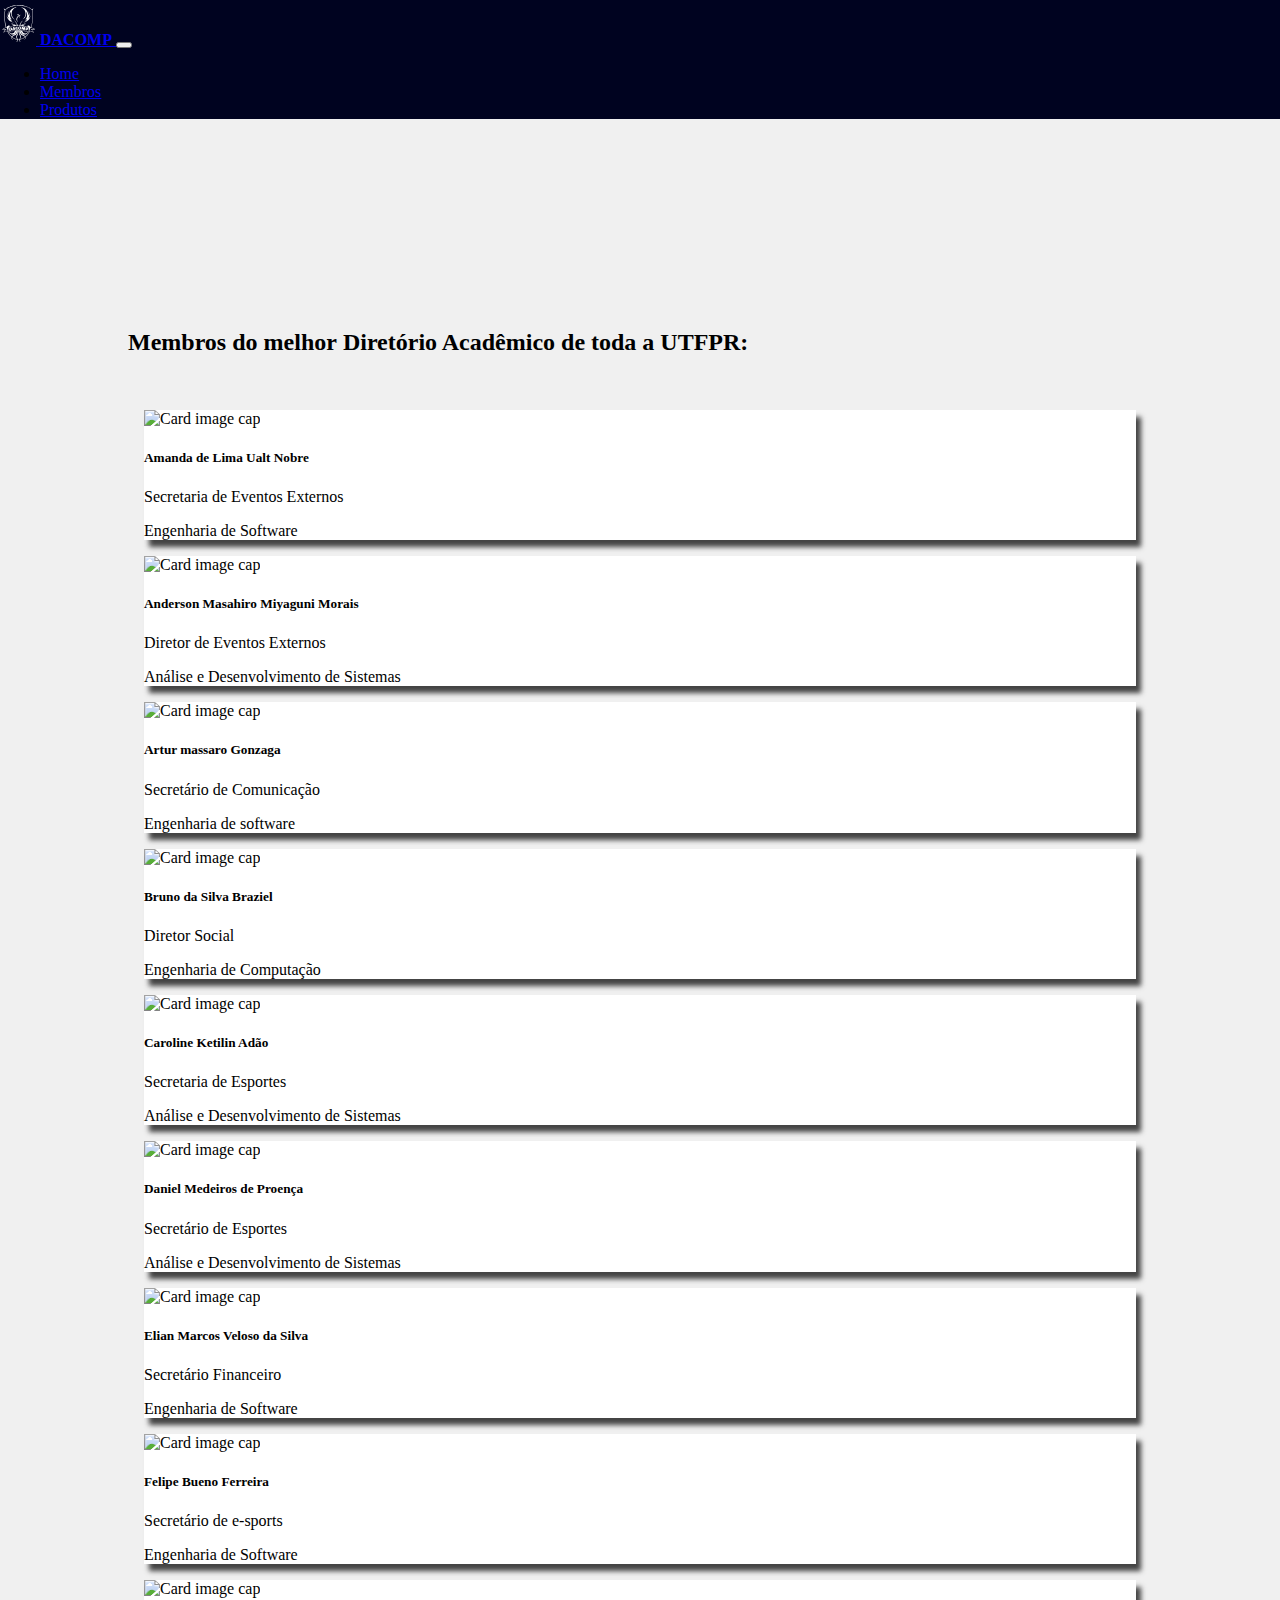
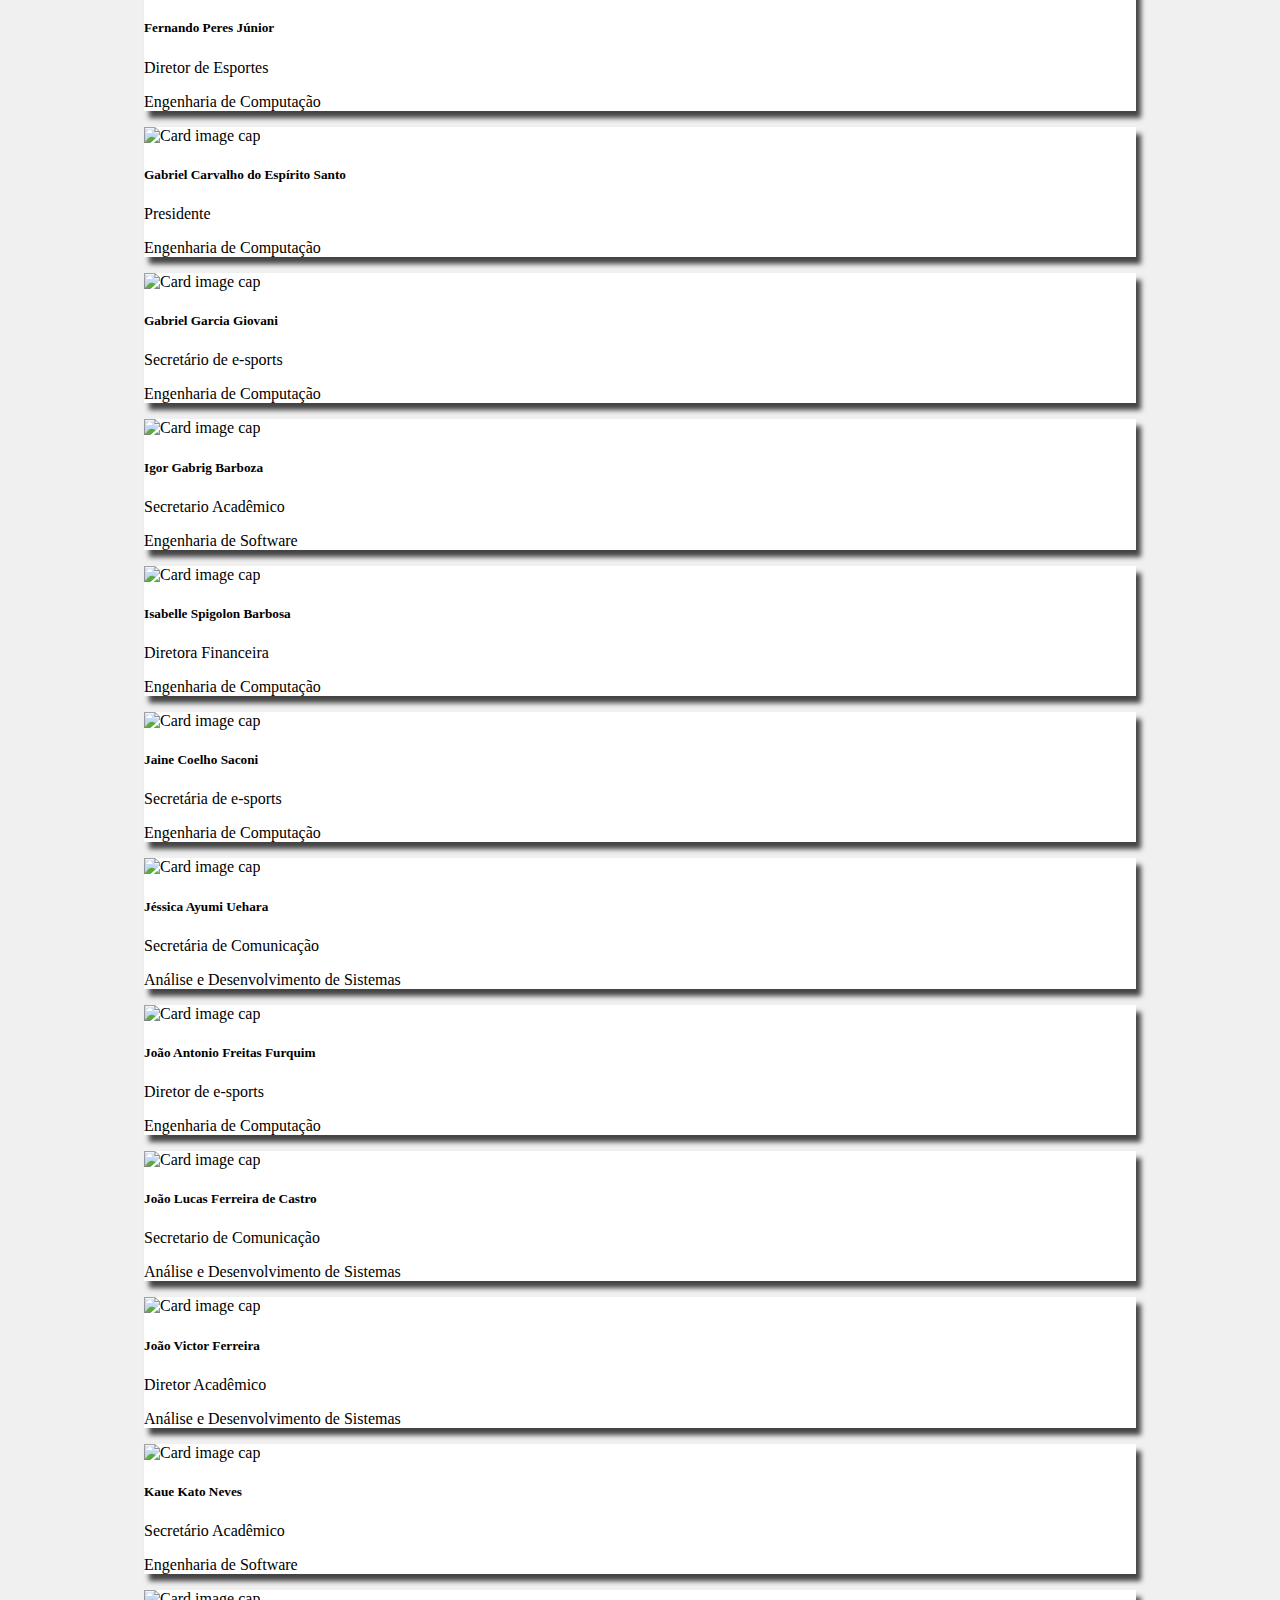
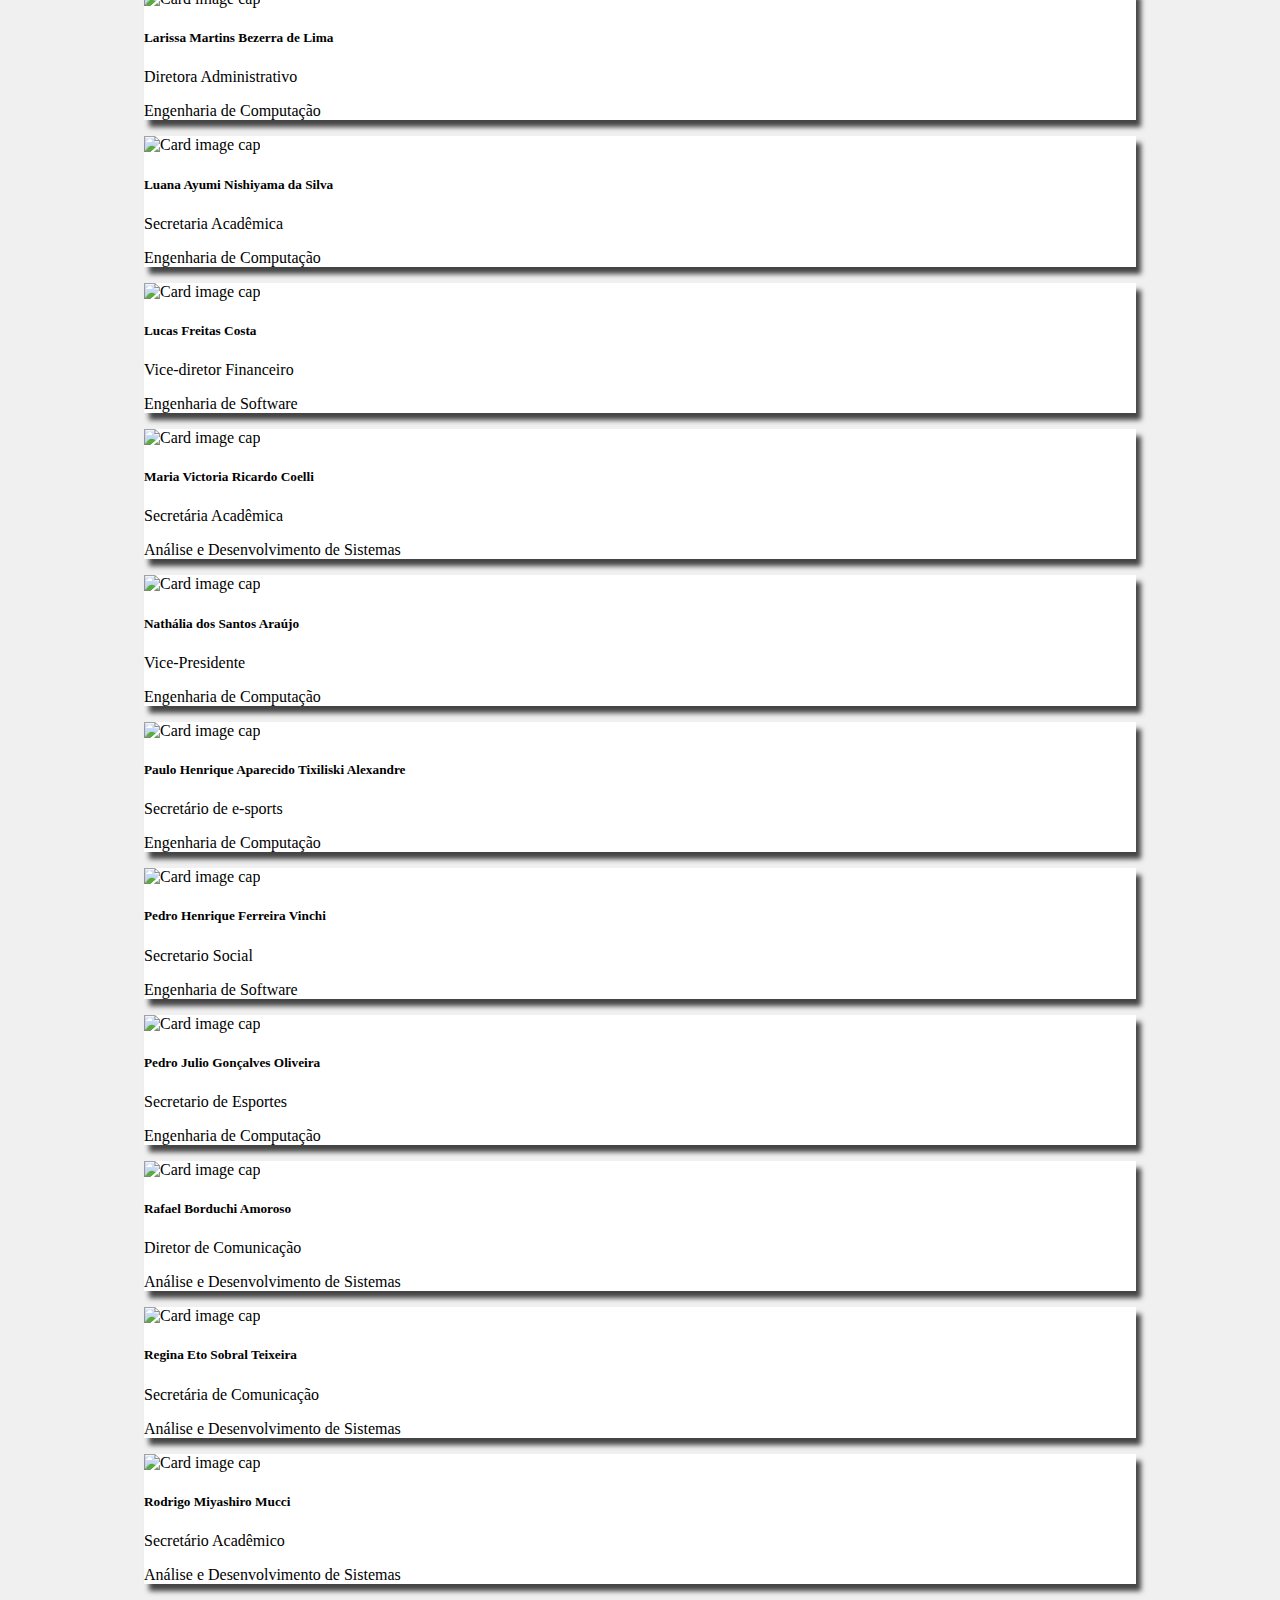
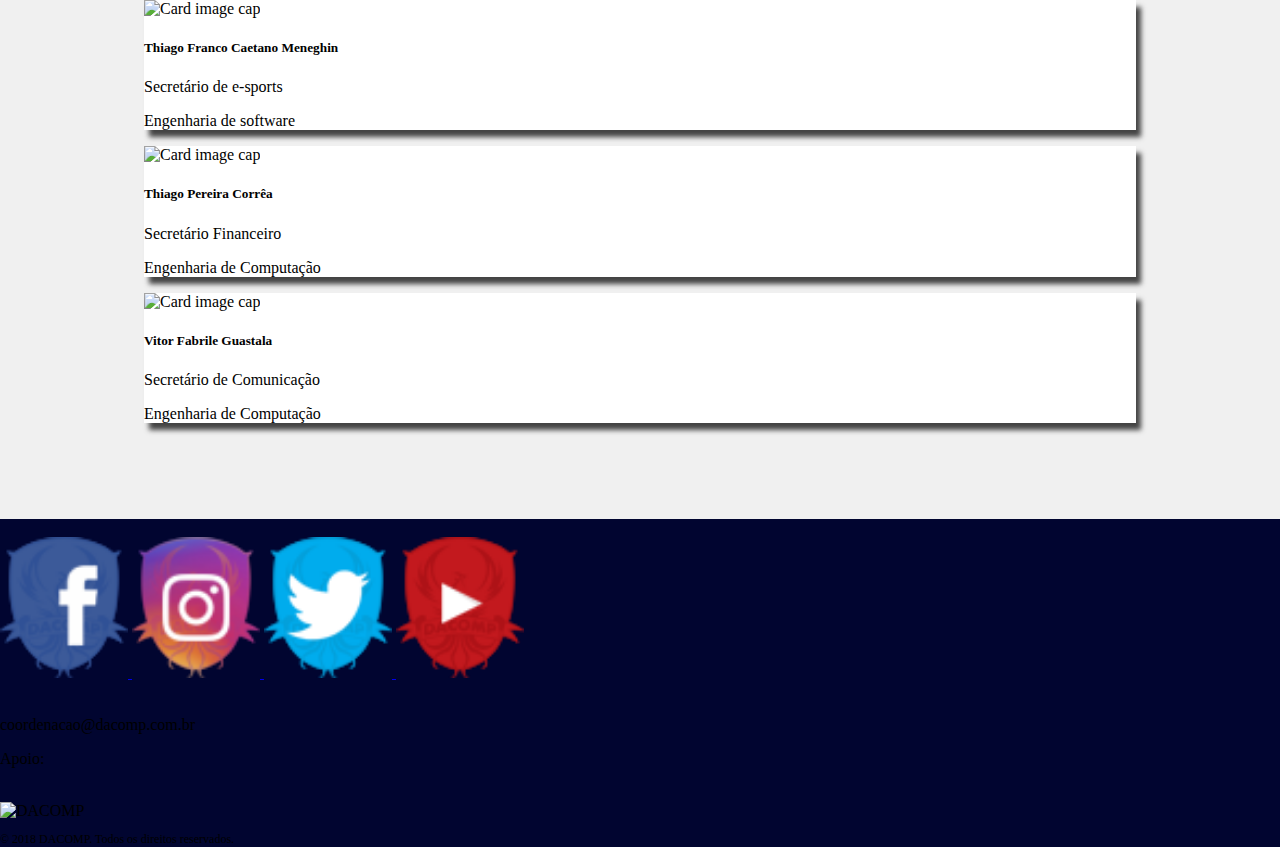
==== commit a9e554d1: "ajustes" ====
--- a/members.html
+++ b/members.html
@@ -7,7 +7,7 @@
     <meta http-equiv="X-UA-Compatible" content="ie=edge">
 
     <!-- <link rel="stylesheet" href="https://maxcdn.bootstrapcdn.com/bootstrap/4.0.0/css/bootstrap.min.css" integrity="sha384-Gn5384xqQ1aoWXA+058RXPxPg6fy4IWvTNh0E263XmFcJlSAwiGgFAW/dAiS6JXm" crossorigin="anonymous"> -->
-    <link rel="stylesheet" href="./styles/bootstrap_lux.css">
+    <link rel="stylesheet" href="./styles/bootstrap_pulse.css">
     <link rel="stylesheet" href="./styles/styles.css">
 
     <link rel="icon" href="./favicon.ico">
@@ -21,15 +21,15 @@
     <nav class="navbar fixed-top navbar-dark navbar-expand-lg">
         <div class="container">
             <a class="navbar-brand" href="./index.html">
-                <img src="./assets/logo_dacomp_vetor_branca_transparente.png" height="45" alt="">
+                <img src="./assets/logo_dacompr_branca_transparente_vetor.svg" height="45" alt="">
                 <strong>DACOMP</strong>
             </a>
             <button class="navbar-toggler" type="button" data-toggle="collapse" data-target="#navbarSupportedContent" aria-controls="navbarSupportedContent"
                 aria-expanded="false" aria-label="Toggle navigation">
                 <span class="navbar-toggler-icon"></span>
             </button>
-            <div class="collapse navbar-collapse" id="navbarSupportedContent">
-                <ul class="navbar-nav mr-auto">
+            <div class="collapse navbar-collapse align-rigth" id="navbarSupportedContent">
+                <ul class="navbar-nav">
                     <li class="nav-item">
                         <a class="nav-link" href="./index.html">Home</a>
                     </li>
@@ -49,10 +49,12 @@
         <!-- esta div serve pra ajustar o tamanho da desgraça do navbar-fixed-top ao resto da page -->
         <!-- TODO: abrir um issue reclamando do navbar-fixed-top no GitHub -->
     </div>
+    <div id="particles-js"></div>
 
     <!-- membros deste time lindo -->
     <div class="text-center sdds-anken">
-        <h2>Membros do <strong>melhor</strong> Diretório Acadêmico de toda a UTFPR:</h2>
+        <h2>Membros do
+            <strong>melhor</strong> Diretório Acadêmico de toda a UTFPR:</h2>
         <!-- br pula uma linha -->
         <br>
 
@@ -80,7 +82,7 @@
                     alt="Card image cap">
                 <div class="card-body">
                     <h5 class="card-title">Anderson Masahiro Miyaguni Morais</h5>
-                    <p class="card-text">Secretário de Eventos Externos/Diretor de Eventos Externos</p>
+                    <p class="card-text">Diretor de Eventos Externos</p>
                     <p class="card-text">Análise e Desenvolvimento de Sistemas</p>
                 </div>
             </div>
@@ -96,7 +98,6 @@
             </div>
         </div>
         <!-- aqui termina o card deck -->
-
         <div class="card-deck">
             <div class="card feitosa">
                 <img class="card-img-top img-card" src="https://public.boxcloud.com/api/2.0/internal_files/280327722329/versions/294910035257/representations/jpg_paged_2048x2048/content/1.jpg?access_token=1![base64]&shared_link=https%3A%2F%2Fapp.box.com%2Fs%2Fdgsyyfk0vu7sc6e5jcr5jygobnv8rrd3&box_client_name=box-content-preview&box_client_version=1.28.1"
@@ -121,7 +122,7 @@
                     alt="Card image cap">
                 <div class="card-body">
                     <h5 class="card-title">Daniel Medeiros de Proença</h5>
-                    <p class="card-text">Secretário de Entretenimento/Secretário de Esportes</p>
+                    <p class="card-text">Secretário de Esportes</p>
                     <p class="card-text">Análise e Desenvolvimento de Sistemas</p>
                 </div>
             </div>
@@ -141,7 +142,7 @@
                     alt="Card image cap">
                 <div class="card-body">
                     <h5 class="card-title">Felipe Bueno Ferreira</h5>
-                    <p class="card-text">Vice-diretor de Eventos Externos/Diretor de Eventos Externos/Secretário de e-sports</p>
+                    <p class="card-text">Secretário de e-sports</p>
                     <p class="card-text">Engenharia de Software</p>
                 </div>
             </div>
@@ -150,7 +151,7 @@
                     alt="Card image cap">
                 <div class="card-body">
                     <h5 class="card-title">Fernando Peres Júnior</h5>
-                    <p class="card-text">Secretario de Esportes/Diretor de Esportes</p>
+                    <p class="card-text">Diretor de Esportes</p>
                     <p class="card-text">Engenharia de Computação</p>
                 </div>
             </div>
@@ -170,7 +171,7 @@
                     alt="Card image cap">
                 <div class="card-body">
                     <h5 class="card-title">Gabriel Garcia Giovani</h5>
-                    <p class="card-text">Secretário de Entretenimento/Secretário de e-sports</p>
+                    <p class="card-text">Secretário de e-sports</p>
                     <p class="card-text">Engenharia de Computação</p>
                 </div>
             </div>
@@ -190,7 +191,7 @@
                     alt="Card image cap">
                 <div class="card-body">
                     <h5 class="card-title">Isabelle Spigolon Barbosa</h5>
-                    <p class="card-text">Secretário Administrativo/Diretora Financeira</p>
+                    <p class="card-text">Diretora Financeira</p>
                     <p class="card-text">Engenharia de Computação</p>
                 </div>
             </div>
@@ -199,7 +200,7 @@
                     alt="Card image cap">
                 <div class="card-body">
                     <h5 class="card-title">Jaine Coelho Saconi</h5>
-                    <p class="card-text">Secretária de Entretenimento/Secretária de e-sports</p>
+                    <p class="card-text">Secretária de e-sports</p>
                     <p class="card-text">Engenharia de Computação</p>
                 </div>
             </div>
@@ -219,7 +220,7 @@
                     alt="Card image cap">
                 <div class="card-body">
                     <h5 class="card-title">João Antonio Freitas Furquim</h5>
-                    <p class="card-text">Diretor de Entretenimento/Diretor de e-sports</p>
+                    <p class="card-text">Diretor de e-sports</p>
                     <p class="card-text">Engenharia de Computação</p>
                 </div>
             </div>
@@ -237,7 +238,7 @@
                     alt="Card image cap">
                 <div class="card-body">
                     <h5 class="card-title">João Victor Ferreira</h5>
-                    <p class="card-text">Secretário Acadêmico/Diretor Acadêmico</p>
+                    <p class="card-text">Diretor Acadêmico</p>
                     <p class="card-text">Análise e Desenvolvimento de Sistemas</p>
                 </div>
             </div>
@@ -248,7 +249,7 @@
                     alt="Card image cap">
                 <div class="card-body">
                     <h5 class="card-title">Kaue Kato Neves</h5>
-                    <p class="card-text">Secretário Social/Secretário Acadêmico</p>
+                    <p class="card-text">Secretário Acadêmico</p>
                     <p class="card-text">Engenharia de Software</p>
                 </div>
             </div>
@@ -282,15 +283,6 @@
                 </div>
             </div>
             <div class="card feitosa">
-                <img class="card-img-top img-card" src="https://public.boxcloud.com/api/2.0/internal_files/280328761216/versions/294911148016/representations/jpg_paged_2048x2048/content/1.jpg?access_token=1![base64]&shared_link=https%3A%2F%2Fapp.box.com%2Fs%2Fdgsyyfk0vu7sc6e5jcr5jygobnv8rrd3&box_client_name=box-content-preview&box_client_version=1.28.1"
-                    alt="Card image cap">
-                <div class="card-body">
-                    <h5 class="card-title">Luiz Guilherme Baptista Bonifacio</h5>
-                    <p class="card-text">Vice-diretor Administrativo</p>
-                    <p class="card-text">Análise e Desenvolvimento de Sistemas</p>
-                </div>
-            </div>
-            <div class="card feitosa">
                 <img class="card-img-top img-card" src="https://public.boxcloud.com/api/2.0/internal_files/280328344458/versions/294910774026/representations/jpg_paged_2048x2048/content/1.jpg?access_token=1![base64]&shared_link=https%3A%2F%2Fapp.box.com%2Fs%2Fdgsyyfk0vu7sc6e5jcr5jygobnv8rrd3&box_client_name=box-content-preview&box_client_version=1.28.1"
                     alt="Card image cap">
                 <div class="card-body">
@@ -299,23 +291,23 @@
                     <p class="card-text">Análise e Desenvolvimento de Sistemas</p>
                 </div>
             </div>
-        </div>
-        <div class="card-deck">
             <div class="card feitosa">
                 <img class="card-img-top img-card" src="https://public.boxcloud.com/api/2.0/internal_files/280328332233/versions/294910727241/representations/jpg_paged_2048x2048/content/1.jpg?access_token=1![base64]&shared_link=https%3A%2F%2Fapp.box.com%2Fs%2Fdgsyyfk0vu7sc6e5jcr5jygobnv8rrd3&box_client_name=box-content-preview&box_client_version=1.28.1"
                     alt="Card image cap">
                 <div class="card-body">
                     <h5 class="card-title">Nathália dos Santos Araújo</h5>
-                    <p class="card-text">Diretora de Eventos Externos/Vice-Presidente</p>
-                    <p class="card-text">Engenharia de Computação</p>
-                </div>
-            </div>
+                    <p class="card-text">Vice-Presidente</p>
+                    <p class="card-text">Engenharia de Computação</p>
+                </div>
+            </div>
+        </div>
+        <div class="card-deck">
             <div class="card feitosa">
                 <img class="card-img-top img-card" src="https://public.boxcloud.com/api/2.0/internal_files/280328308546/versions/294910722994/representations/jpg_paged_2048x2048/content/1.jpg?access_token=1![base64]&shared_link=https%3A%2F%2Fapp.box.com%2Fs%2Fdgsyyfk0vu7sc6e5jcr5jygobnv8rrd3&box_client_name=box-content-preview&box_client_version=1.28.1"
                     alt="Card image cap">
                 <div class="card-body">
                     <h5 class="card-title">Paulo Henrique Aparecido Tixiliski Alexandre</h5>
-                    <p class="card-text">Vice-diretor de Entretenimento/ Secretário de e-sports</p>
+                    <p class="card-text">Secretário de e-sports</p>
                     <p class="card-text">Engenharia de Computação</p>
                 </div>
             </div>
@@ -328,23 +320,23 @@
                     <p class="card-text">Engenharia de Software</p>
                 </div>
             </div>
-        </div>
-        <div class="card-deck">
             <div class="card feitosa">
                 <img class="card-img-top img-card" src="https://public.boxcloud.com/api/2.0/internal_files/280328801007/versions/294911208111/representations/jpg_paged_2048x2048/content/1.jpg?access_token=1![base64]&shared_link=https%3A%2F%2Fapp.box.com%2Fs%2Fdgsyyfk0vu7sc6e5jcr5jygobnv8rrd3&box_client_name=box-content-preview&box_client_version=1.28.1"
                     alt="Card image cap">
                 <div class="card-body">
                     <h5 class="card-title">Pedro Julio Gonçalves Oliveira</h5>
-                    <p class="card-text">Secretário de Entretenimento/Diretor de Esportes/Secretario de Esportes</p>
-                    <p class="card-text">Engenharia de Computação</p>
-                </div>
-            </div>
+                    <p class="card-text">Secretario de Esportes</p>
+                    <p class="card-text">Engenharia de Computação</p>
+                </div>
+            </div>
+        </div>
+        <div class="card-deck">
             <div class="card feitosa">
                 <img class="card-img-top img-card" src="https://public.boxcloud.com/api/2.0/internal_files/280327697120/versions/294909953456/representations/jpg_paged_2048x2048/content/1.jpg?access_token=1![base64]&shared_link=https%3A%2F%2Fapp.box.com%2Fs%2Fdgsyyfk0vu7sc6e5jcr5jygobnv8rrd3&box_client_name=box-content-preview&box_client_version=1.28.1"
                     alt="Card image cap">
                 <div class="card-body">
                     <h5 class="card-title">Rafael Borduchi Amoroso</h5>
-                    <p class="card-text">Vice-diretor de Comunicação/ Diretor de Comunicação</p>
+                    <p class="card-text">Diretor de Comunicação</p>
                     <p class="card-text">Análise e Desenvolvimento de Sistemas</p>
                 </div>
             </div>
@@ -357,23 +349,23 @@
                     <p class="card-text">Análise e Desenvolvimento de Sistemas</p>
                 </div>
             </div>
-        </div>
-        <div class="card-deck">
             <div class="card feitosa">
                 <img class="card-img-top img-card" src="https://public.boxcloud.com/api/2.0/internal_files/280328789184/versions/294911215296/representations/jpg_paged_2048x2048/content/1.jpg?access_token=1![base64]&shared_link=https%3A%2F%2Fapp.box.com%2Fs%2Fdgsyyfk0vu7sc6e5jcr5jygobnv8rrd3&box_client_name=box-content-preview&box_client_version=1.28.1"
                     alt="Card image cap">
                 <div class="card-body">
                     <h5 class="card-title">Rodrigo Miyashiro Mucci</h5>
-                    <p class="card-text">Secretário Acadêmico/Vice-diretor Acadêmico/Secretário Acadêmico</p>
-                    <p class="card-text">Análise e Desenvolvimento de Sistemas</p>
-                </div>
-            </div>
+                    <p class="card-text">Secretário Acadêmico</p>
+                    <p class="card-text">Análise e Desenvolvimento de Sistemas</p>
+                </div>
+            </div>
+        </div>
+        <div class="card-deck">
             <div class="card feitosa">
                 <img class="card-img-top img-card" src="https://public.boxcloud.com/api/2.0/internal_files/280328653947/versions/294911073579/representations/jpg_paged_2048x2048/content/1.jpg?access_token=1![base64]&shared_link=https%3A%2F%2Fapp.box.com%2Fs%2Fdgsyyfk0vu7sc6e5jcr5jygobnv8rrd3&box_client_name=box-content-preview&box_client_version=1.28.1"
                     alt="Card image cap">
                 <div class="card-body">
                     <h5 class="card-title">Thiago Franco Caetano Meneghin</h5>
-                    <p class="card-text">Secretário de Entretenimento/Secretário de e-sports</p>
+                    <p class="card-text">Secretário de e-sports</p>
                     <p class="card-text">Engenharia de software</p>
                 </div>
             </div>
@@ -386,8 +378,6 @@
                     <p class="card-text">Engenharia de Computação</p>
                 </div>
             </div>
-        </div>
-        <div class="card-deck">
             <div class="card feitosa">
                 <img class="card-img-top img-card" src="https://public.boxcloud.com/api/2.0/internal_files/280328421731/versions/294910852595/representations/jpg_paged_2048x2048/content/1.jpg?access_token=1![base64]&shared_link=https%3A%2F%2Fapp.box.com%2Fs%2Fdgsyyfk0vu7sc6e5jcr5jygobnv8rrd3&box_client_name=box-content-preview&box_client_version=1.28.1"
                     alt="Card image cap">
@@ -397,12 +387,14 @@
                     <p class="card-text">Engenharia de Computação</p>
                 </div>
             </div>
-            <div class="card feitosa">
-            </div>
-            <div class="card feitosa">
-            </div>
-        </div>
-
+        </div>
+        <!-- <div class="card-deck">
+            
+            <div class="card feitosa">
+            </div>
+            <div class="card feitosa">
+            </div>
+        </div> -->
     </div>
 
     <!-- contatinhos rs hehe -->
@@ -419,22 +411,22 @@
                             <ul class="footer-list">
                                 <li>
                                     <a href="https://www.facebook.com/dacompcp/">
-                                        <img src="./assets/icons/facebook.png" alt="" width="10%">
+                                        <img src="./assets/icons/facebook-dacomp.png" alt="" width="10%">
                                     </a>
                                 </li>
                                 <li>
                                     <a href="https://www.instagram.com/dacompcp/">
-                                        <img src="./assets/icons/instagram.png" alt="" width="10%">
+                                        <img src="./assets/icons/instagram-dacomp.png" alt="" width="10%">
                                     </a>
                                 </li>
                                 <li>
                                     <a href="https://twitter.com/dacompcp">
-                                        <img src="./assets/icons/twitter.png" alt="" width="10%">
+                                        <img src="./assets/icons/twitter-dacomp.png" alt="" width="10%">
                                     </a>
                                 </li>
                                 <li>
                                     <a href="https://www.youtube.com/channel/UCRXId_l2xSd8hueiFrM8HEw">
-                                        <img src="./assets/icons/youtube.png" alt="" width="10%">
+                                        <img src="./assets/icons/youtube-dacomp.png" alt="" width="10%">
                                     </a>
                                 </li>
                             </ul>
@@ -443,7 +435,7 @@
 
                     </div>
                     <br>
-                    <p>dacomp@gmail.com</p>
+                    <p>coordenacao@dacomp.com.br</p>
                     <p>Apoio: <a href="http://www.unect.com.br"><img src="./assets/icons/logo_unect_jr_png.png" alt="" width="10%"> </a>
                         </>
                 </div>
@@ -467,6 +459,15 @@
     <script src="https://maxcdn.bootstrapcdn.com/bootstrap/4.0.0/js/bootstrap.min.js" integrity="sha384-JZR6Spejh4U02d8jOt6vLEHfe/JQGiRRSQQxSfFWpi1MquVdAyjUar5+76PVCmYl"
         crossorigin="anonymous"></script>
 
+    <script src="https://cdn.jsdelivr.net/npm/particles.js@2.0.0/particles.js" integrity="sha256-icjghcPaibMf1jv4gQIGi5MeWNHem2SispcorCiCfSg="
+        crossorigin="anonymous"></script>
+    <script src="app.js"></script>
+
+    <script>
+        particlesJS.load('particles-js', 'assets/particles.json', function () {
+            console.log('callback - particles.js config loaded');
+        });
+    </script>
 </body>
 
 </html>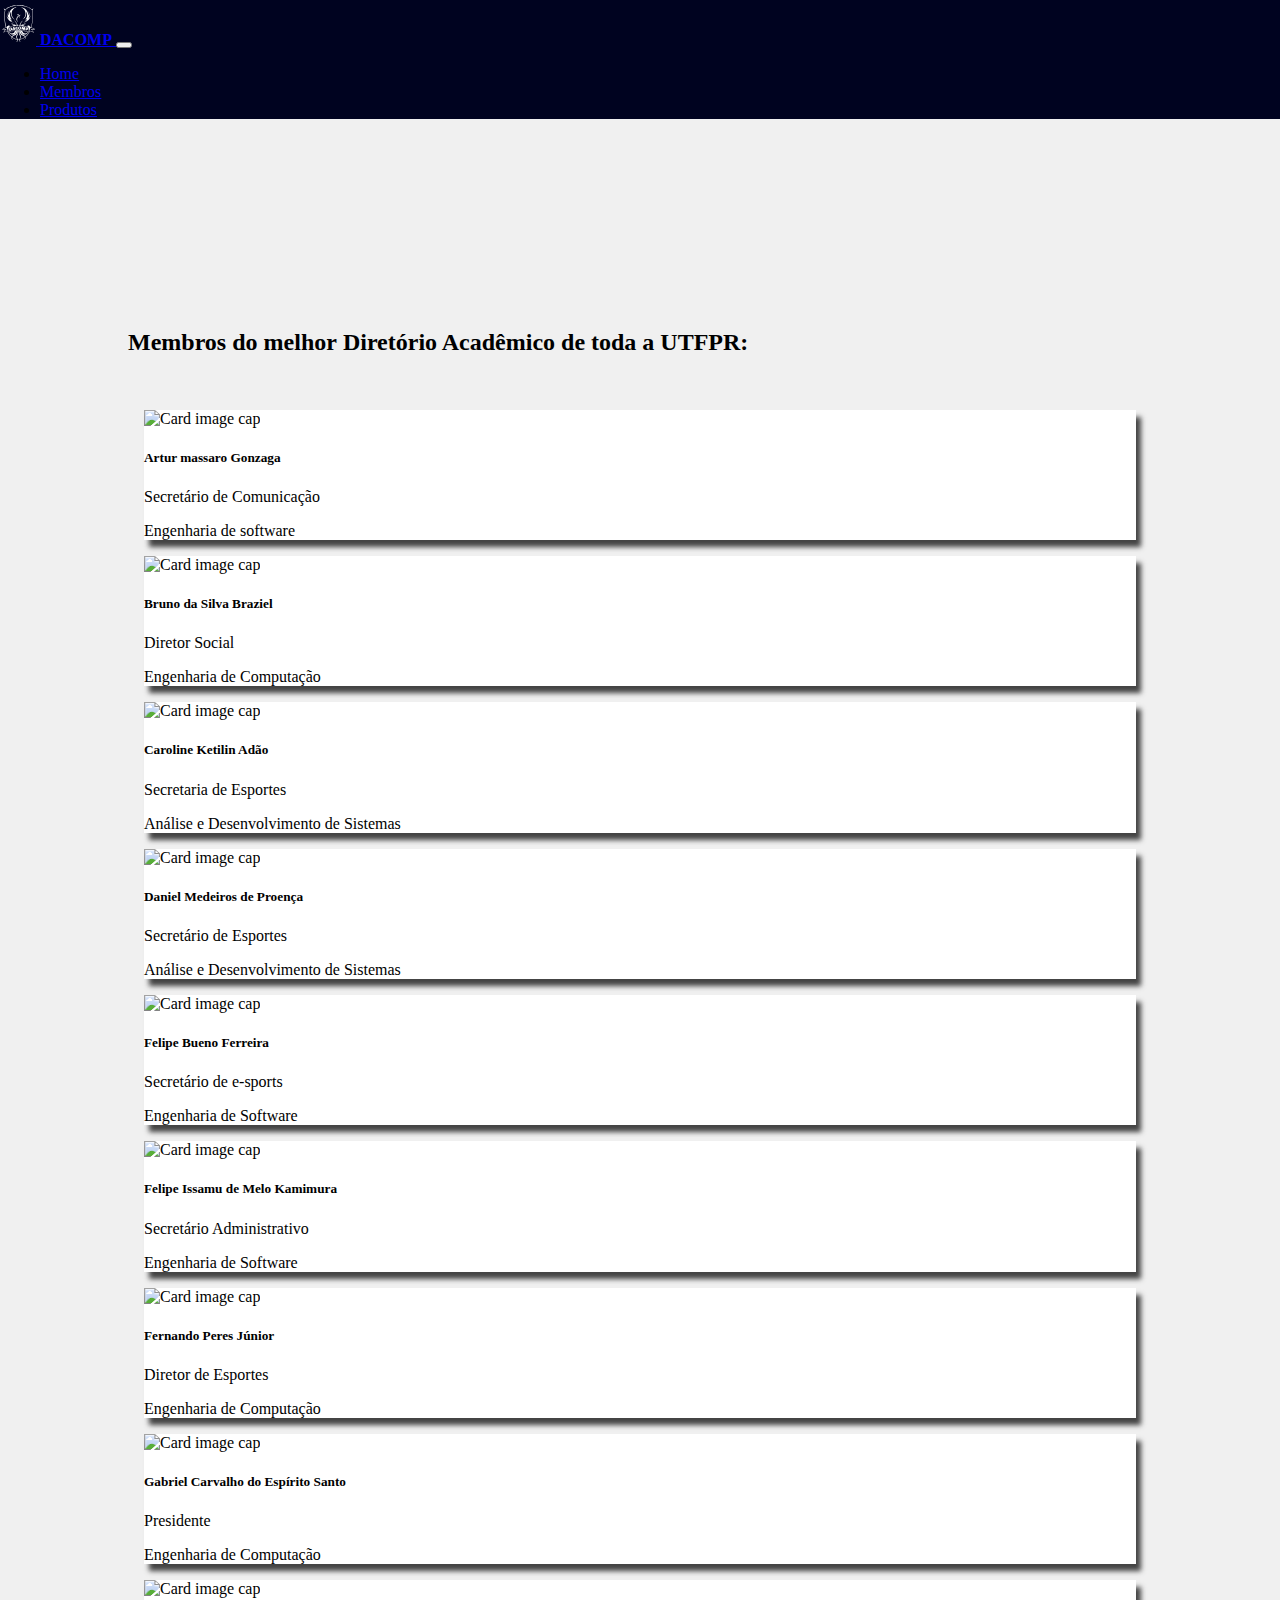
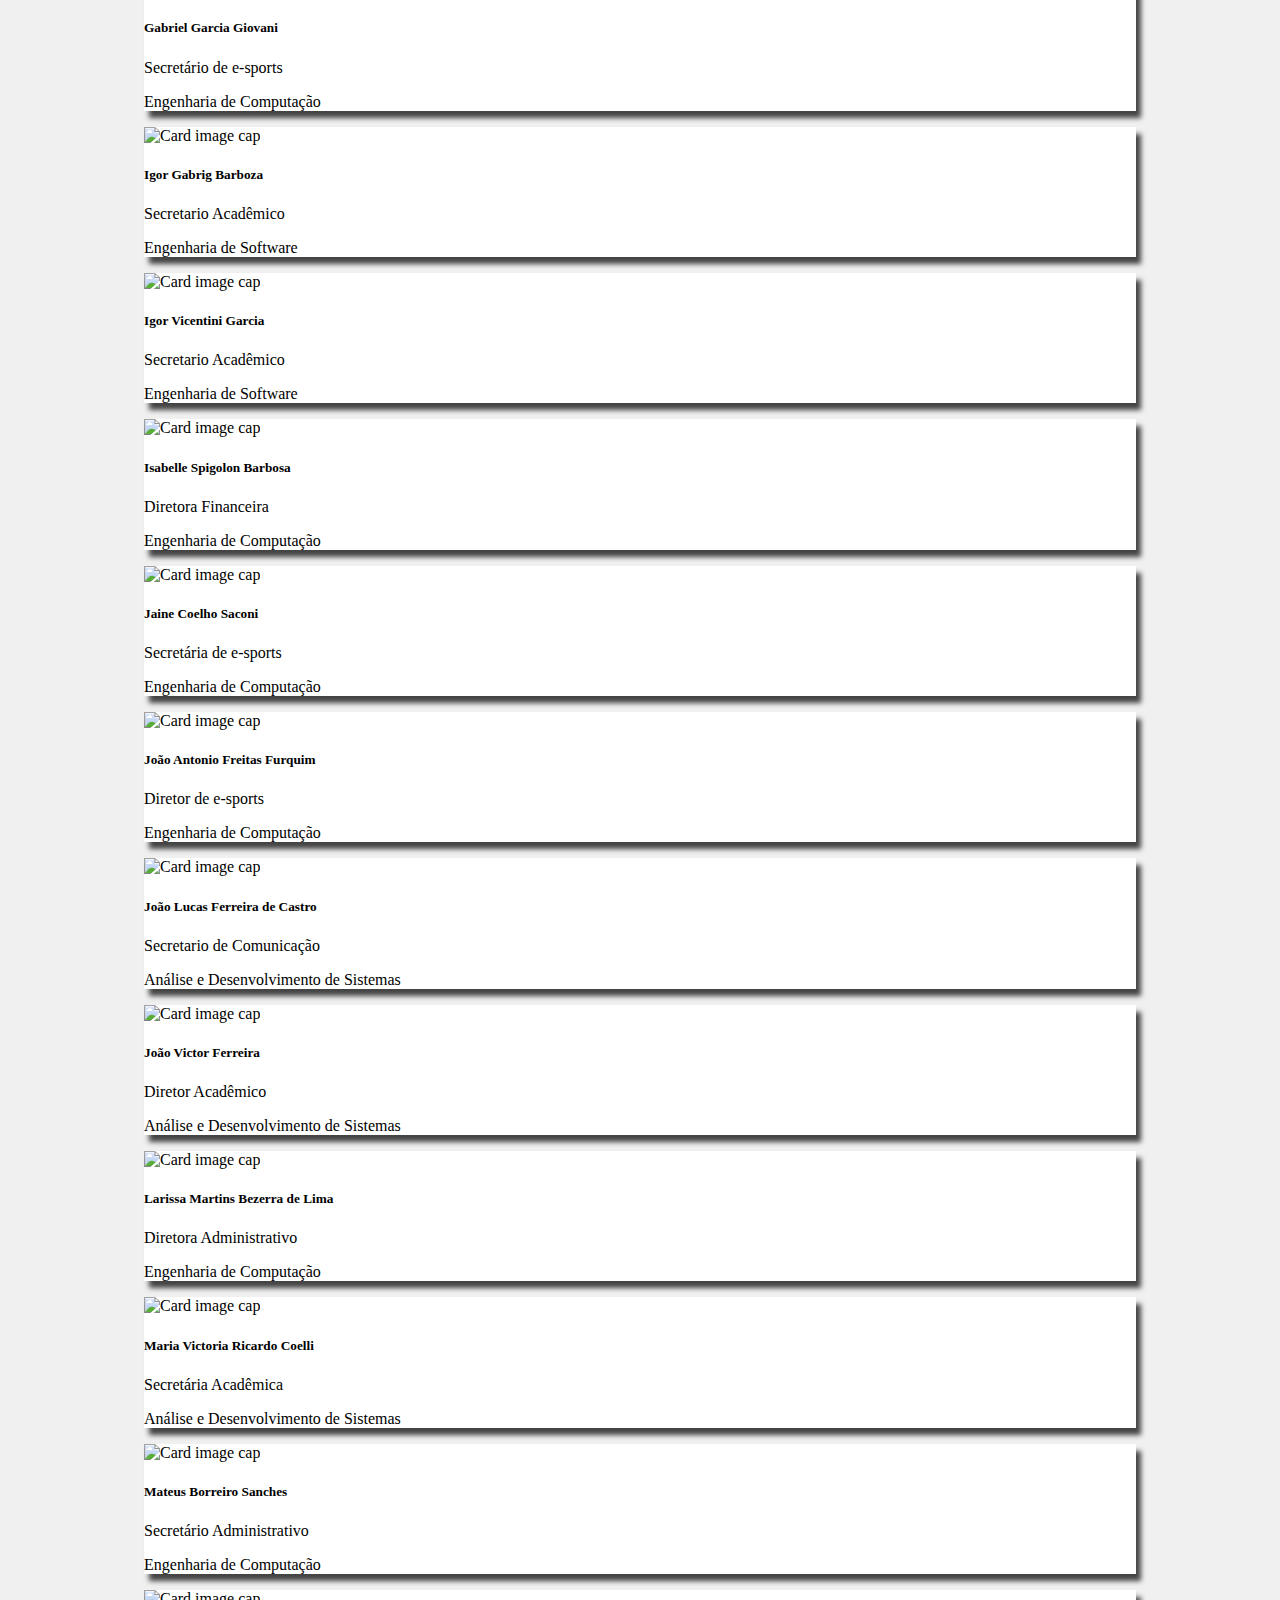
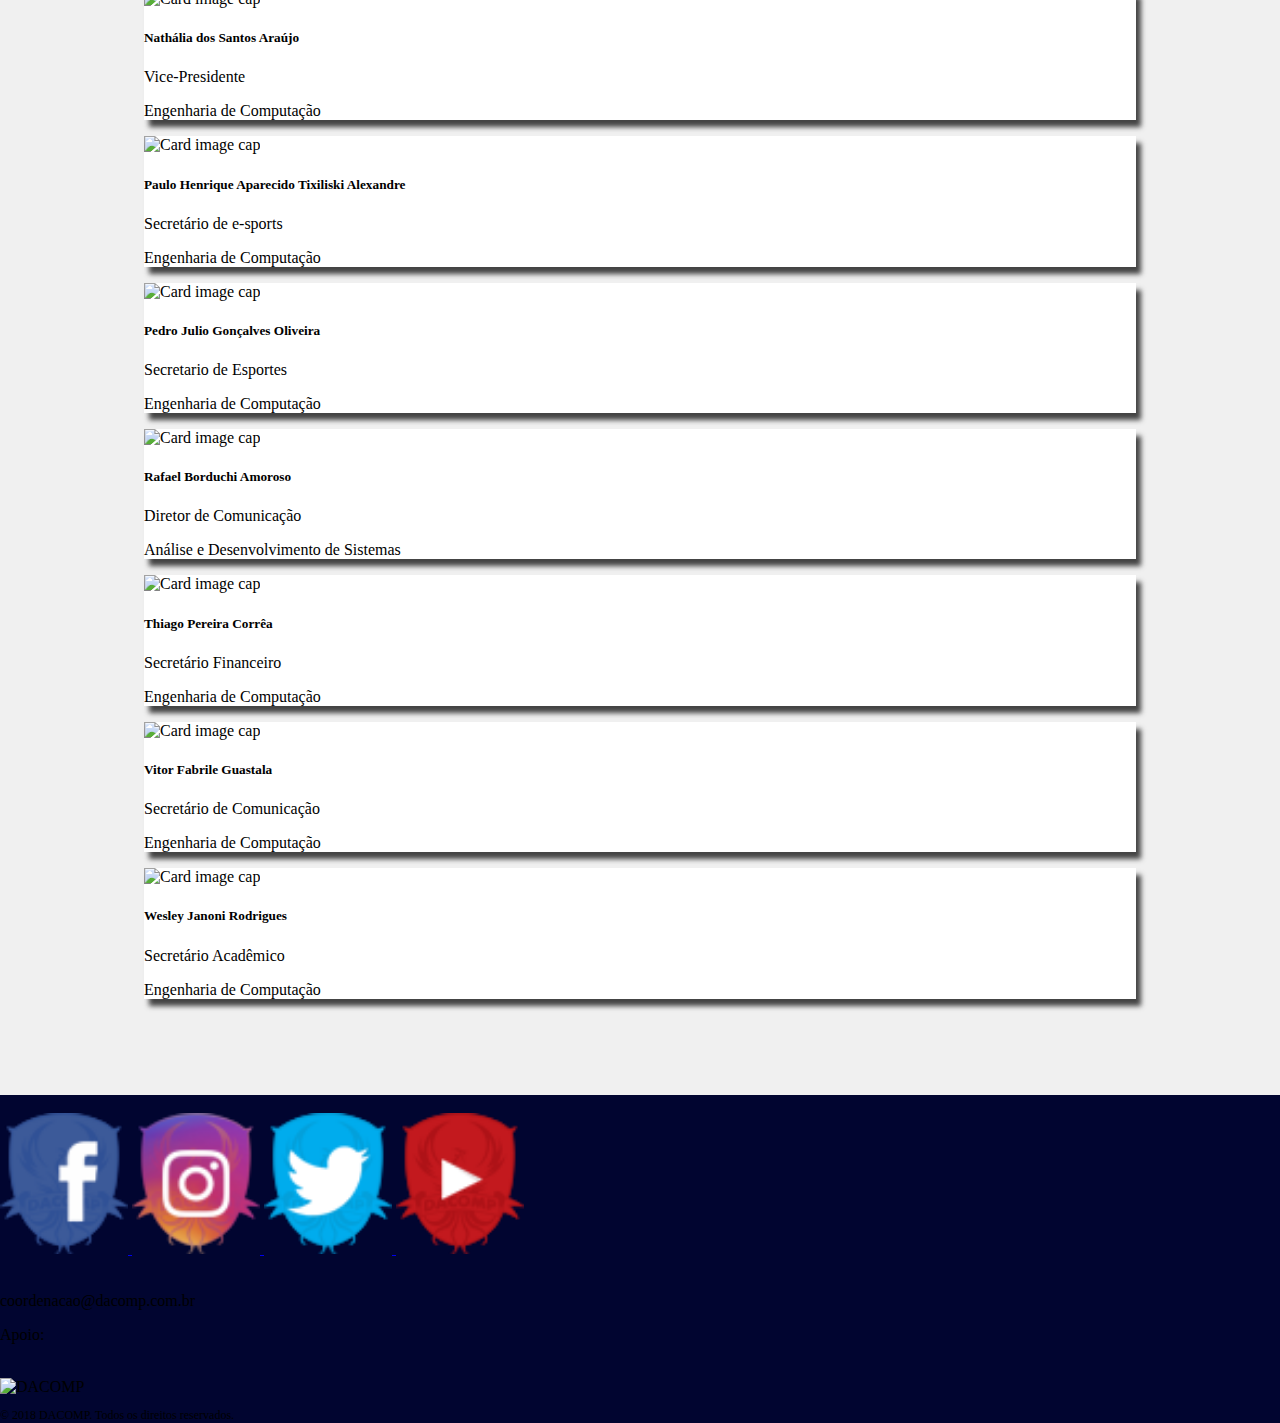
==== commit b29b62d0: "update" ====
--- a/members.html
+++ b/members.html
@@ -62,33 +62,8 @@
         <!-- como são 21 membros, isso deverá ser feito 7x -->
         <!-- dentro de cada card-deck, colocar 3 cards -->
         <div class="card-deck">
-
-            <!-- o card começa aqui -->
-            <div class="card feitosa">
-                <!-- mudar o src para o link da foto do membro -->
-                <img class="card-img-top img-card" src="https://public.boxcloud.com/api/2.0/internal_files/280329040294/versions/294911426662/representations/jpg_paged_2048x2048/content/1.jpg?access_token=1![base64]&shared_link=https%3A%2F%2Fapp.box.com%2Fs%2Fdgsyyfk0vu7sc6e5jcr5jygobnv8rrd3&box_client_name=box-content-preview&box_client_version=1.28.1"
-                    alt="Card image cap">
-                <div class="card-body">
-                    <!-- mudar as informações aqui-->
-                    <h5 class="card-title">Amanda de Lima Ualt Nobre</h5>
-                    <p class="card-text">Secretaria de Eventos Externos</p>
-                    <p class="card-text">Engenharia de Software</p>
-                </div>
-            </div>
-            <!-- e termina aqui -->
-
-            <div class="card feitosa">
-                <img class="card-img-top img-card" src="https://public.boxcloud.com/api/2.0/internal_files/280328776119/versions/294911187111/representations/jpg_paged_2048x2048/content/1.jpg?access_token=1![base64]&shared_link=https%3A%2F%2Fapp.box.com%2Fs%2Fdgsyyfk0vu7sc6e5jcr5jygobnv8rrd3&box_client_name=box-content-preview&box_client_version=1.28.1"
-                    alt="Card image cap">
-                <div class="card-body">
-                    <h5 class="card-title">Anderson Masahiro Miyaguni Morais</h5>
-                    <p class="card-text">Diretor de Eventos Externos</p>
-                    <p class="card-text">Análise e Desenvolvimento de Sistemas</p>
-                </div>
-            </div>
-
-            <div class="card feitosa">
-                <img class="card-img-top img-card" src="https://public.boxcloud.com/api/2.0/internal_files/280328227264/versions/294910505632/representations/jpg_paged_2048x2048/content/1.jpg?access_token=1![base64]&shared_link=https%3A%2F%2Fapp.box.com%2Fs%2Fdgsyyfk0vu7sc6e5jcr5jygobnv8rrd3&box_client_name=box-content-preview&box_client_version=1.28.1"
+            <div class="card feitosa">
+                <img class="card-img-top img-card" src="https://scontent.fbfh3-1.fna.fbcdn.net/v/t1.0-9/34788883_1521961751248954_7962296637190045696_n.jpg?_nc_cat=0&oh=f5dd26eca4235fe8a9b1c57cc7cea223&oe=5C0337BA"
                     alt="Card image cap">
                 <div class="card-body">
                     <h5 class="card-title">Artur massaro Gonzaga</h5>
@@ -96,11 +71,8 @@
                     <p class="card-text">Engenharia de software</p>
                 </div>
             </div>
-        </div>
-        <!-- aqui termina o card deck -->
-        <div class="card-deck">
-            <div class="card feitosa">
-                <img class="card-img-top img-card" src="https://public.boxcloud.com/api/2.0/internal_files/280327722329/versions/294910035257/representations/jpg_paged_2048x2048/content/1.jpg?access_token=1![base64]&shared_link=https%3A%2F%2Fapp.box.com%2Fs%2Fdgsyyfk0vu7sc6e5jcr5jygobnv8rrd3&box_client_name=box-content-preview&box_client_version=1.28.1"
+            <div class="card feitosa">
+                <img class="card-img-top img-card" src="https://scontent.fbfh3-1.fna.fbcdn.net/v/t1.0-9/35923577_2195257237170002_5832141906624118784_n.jpg?_nc_cat=0&oh=31fd23a4c131f8d41a868ced8aca87e3&oe=5C0F94BA"
                     alt="Card image cap">
                 <div class="card-body">
                     <h5 class="card-title">Bruno da Silva Braziel</h5>
@@ -109,7 +81,7 @@
                 </div>
             </div>
             <div class="card feitosa">
-                <img class="card-img-top img-card" src="https://public.boxcloud.com/api/2.0/internal_files/280327724316/versions/294910013052/representations/jpg_paged_2048x2048/content/1.jpg?access_token=1![base64]&shared_link=https%3A%2F%2Fapp.box.com%2Fs%2Fdgsyyfk0vu7sc6e5jcr5jygobnv8rrd3&box_client_name=box-content-preview&box_client_version=1.28.1"
+                <img class="card-img-top img-card" src="https://scontent.fbfh3-1.fna.fbcdn.net/v/t1.0-9/32920072_1955391498108466_8020458418592546816_n.jpg?_nc_cat=0&oh=e4f631a0707cdd9e3fe804cdcc58a78d&oe=5BFEACB7"
                     alt="Card image cap">
                 <div class="card-body">
                     <h5 class="card-title">Caroline Ketilin Adão</h5>
@@ -117,8 +89,11 @@
                     <p class="card-text">Análise e Desenvolvimento de Sistemas</p>
                 </div>
             </div>
-            <div class="card feitosa">
-                <img class="card-img-top img-card" src="https://public.boxcloud.com/api/2.0/internal_files/280322905787/versions/294905223899/representations/jpg_paged_2048x2048/content/1.jpg?access_token=1![base64]&shared_link=https%3A%2F%2Fapp.box.com%2Fs%2Fdgsyyfk0vu7sc6e5jcr5jygobnv8rrd3&box_client_name=box-content-preview&box_client_version=1.28.1"
+        </div>
+        <!-- aqui termina o card deck -->
+        <div class="card-deck">
+            <div class="card feitosa">
+                <img class="card-img-top img-card" src="https://scontent.fbfh3-1.fna.fbcdn.net/v/t1.0-9/36968081_1497158237056909_5668592506929938432_n.jpg?_nc_cat=0&oh=687fac509a2106f96c4264f31a496d0d&oe=5C111B36"
                     alt="Card image cap">
                 <div class="card-body">
                     <h5 class="card-title">Daniel Medeiros de Proença</h5>
@@ -126,19 +101,8 @@
                     <p class="card-text">Análise e Desenvolvimento de Sistemas</p>
                 </div>
             </div>
-        </div>
-        <div class="card-deck">
-            <div class="card feitosa">
-                <img class="card-img-top img-card" src="https://public.boxcloud.com/api/2.0/internal_files/280327836290/versions/294910140146/representations/jpg_paged_2048x2048/content/1.jpg?access_token=1![base64]&shared_link=https%3A%2F%2Fapp.box.com%2Fs%2Fdgsyyfk0vu7sc6e5jcr5jygobnv8rrd3&box_client_name=box-content-preview&box_client_version=1.28.1"
-                    alt="Card image cap">
-                <div class="card-body">
-                    <h5 class="card-title">Elian Marcos Veloso da Silva</h5>
-                    <p class="card-text">Secretário Financeiro</p>
-                    <p class="card-text">Engenharia de Software</p>
-                </div>
-            </div>
-            <div class="card feitosa">
-                <img class="card-img-top img-card" src="https://public.boxcloud.com/api/2.0/internal_files/280327867618/versions/294910183570/representations/jpg_paged_2048x2048/content/1.jpg?access_token=1![base64]&shared_link=https%3A%2F%2Fapp.box.com%2Fs%2Fdgsyyfk0vu7sc6e5jcr5jygobnv8rrd3&box_client_name=box-content-preview&box_client_version=1.28.1"
+            <div class="card feitosa">
+                <img class="card-img-top img-card" src="https://scontent.fbfh3-1.fna.fbcdn.net/v/t1.0-9/38468054_1823746731045969_4144958141483712512_n.jpg?_nc_cat=0&oh=79919c97be0ab7289ed579dcda3404f8&oe=5BCF6A57"
                     alt="Card image cap">
                 <div class="card-body">
                     <h5 class="card-title">Felipe Bueno Ferreira</h5>
@@ -147,7 +111,18 @@
                 </div>
             </div>
             <div class="card feitosa">
-                <img class="card-img-top img-card" src="https://public.boxcloud.com/api/2.0/internal_files/280327797178/versions/294910120906/representations/jpg_paged_2048x2048/content/1.jpg?access_token=1![base64]&shared_link=https%3A%2F%2Fapp.box.com%2Fs%2Fdgsyyfk0vu7sc6e5jcr5jygobnv8rrd3&box_client_name=box-content-preview&box_client_version=1.28.1"
+                <img class="card-img-top img-card" src="https://scontent.fbfh2-1.fna.fbcdn.net/v/t1.0-9/1901759_700181683402485_4071771509557853556_n.jpg?oh=bf2ef57ea76a166863cc554cff8e22cc&oe=5B0AF0F8"
+                    alt="Card image cap">
+                <div class="card-body">
+                    <h5 class="card-title">Felipe Issamu de Melo Kamimura</h5>
+                    <p class="card-text">Secretário Administrativo</p>
+                    <p class="card-text">Engenharia de Software</p>
+                </div>
+            </div>
+        </div>
+        <div class="card-deck">
+            <div class="card feitosa">
+                <img class="card-img-top img-card" src="https://scontent.fbfh3-1.fna.fbcdn.net/v/t1.0-9/29597630_1616177351797409_6490235952761258303_n.jpg?_nc_cat=0&oh=77f4dd872eed199b0fd7137564842b1e&oe=5C105364"
                     alt="Card image cap">
                 <div class="card-body">
                     <h5 class="card-title">Fernando Peres Júnior</h5>
@@ -155,10 +130,8 @@
                     <p class="card-text">Engenharia de Computação</p>
                 </div>
             </div>
-        </div>
-        <div class="card-deck">
-            <div class="card feitosa">
-                <img class="card-img-top img-card" src="https://scontent.fcpq2-1.fna.fbcdn.net/v/t1.0-9/21432688_1176573435776579_1449502883455800280_n.jpg?oh=cb2c4c72d14961fd9f9d25827a11cb19&oe=5AFFD233"
+            <div class="card feitosa">
+                <img class="card-img-top img-card" src="https://scontent.fbfh3-1.fna.fbcdn.net/v/t1.0-9/21432688_1176573435776579_1449502883455800280_n.jpg?_nc_cat=0&oh=597e75d938753c5ae5300cc33a080393&oe=5BC59333"
                     alt="Card image cap">
                 <div class="card-body">
                     <h5 class="card-title">Gabriel Carvalho do Espírito Santo</h5>
@@ -167,7 +140,7 @@
                 </div>
             </div>
             <div class="card feitosa">
-                <img class="card-img-top img-card" src="https://public.boxcloud.com/api/2.0/internal_files/280327849769/versions/294910183433/representations/jpg_paged_2048x2048/content/1.jpg?access_token=1![base64]&shared_link=https%3A%2F%2Fapp.box.com%2Fs%2Fdgsyyfk0vu7sc6e5jcr5jygobnv8rrd3&box_client_name=box-content-preview&box_client_version=1.28.1"
+                <img class="card-img-top img-card" src="https://scontent.fbfh3-1.fna.fbcdn.net/v/t1.0-9/19420839_1489516297814290_1584672623413072519_n.jpg?_nc_cat=0&oh=6d95434fe5ff2372c4d1293084638a5c&oe=5C096C4C"
                     alt="Card image cap">
                 <div class="card-body">
                     <h5 class="card-title">Gabriel Garcia Giovani</h5>
@@ -175,8 +148,10 @@
                     <p class="card-text">Engenharia de Computação</p>
                 </div>
             </div>
-            <div class="card feitosa">
-                <img class="card-img-top img-card" src="https://public.boxcloud.com/api/2.0/internal_files/280328258930/versions/294910556738/representations/jpg_paged_2048x2048/content/1.jpg?access_token=1![base64]&shared_link=https%3A%2F%2Fapp.box.com%2Fs%2Fdgsyyfk0vu7sc6e5jcr5jygobnv8rrd3&box_client_name=box-content-preview&box_client_version=1.28.1"
+        </div>
+        <div class="card-deck">
+            <div class="card feitosa">
+                <img class="card-img-top img-card" src="https://scontent.fbfh3-1.fna.fbcdn.net/v/t1.0-9/12592597_984449728305700_6986984849723895121_n.jpg?_nc_cat=0&oh=ae8d1bd58487b4d977babfbb5f7053ce&oe=5C125498"
                     alt="Card image cap">
                 <div class="card-body">
                     <h5 class="card-title">Igor Gabrig Barboza</h5>
@@ -184,10 +159,17 @@
                     <p class="card-text">Engenharia de Software</p>
                 </div>
             </div>
-        </div>
-        <div class="card-deck">
-            <div class="card feitosa">
-                <img class="card-img-top img-card" src="https://public.boxcloud.com/api/2.0/internal_files/280328285109/versions/294910598037/representations/jpg_paged_2048x2048/content/1.jpg?access_token=1![base64]&shared_link=https%3A%2F%2Fapp.box.com%2Fs%2Fdgsyyfk0vu7sc6e5jcr5jygobnv8rrd3&box_client_name=box-content-preview&box_client_version=1.28.1"
+            <div class="card feitosa">
+                <img class="card-img-top img-card" src="https://scontent.fbfh3-1.fna.fbcdn.net/v/t1.0-9/11659331_1057680194244501_4960320897795802077_n.jpg?_nc_cat=0&oh=496994069839da211be32654b20a49b6&oe=5BD4169B"
+                    alt="Card image cap">
+                <div class="card-body">
+                    <h5 class="card-title">Igor Vicentini Garcia</h5>
+                    <p class="card-text">Secretario Acadêmico</p>
+                    <p class="card-text">Engenharia de Software</p>
+                </div>
+            </div>
+            <div class="card feitosa">
+                <img class="card-img-top img-card" src="https://scontent.fbfh3-1.fna.fbcdn.net/v/t1.0-9/37580647_10210903371053626_9034770857427206144_n.jpg?_nc_cat=0&oh=773d42b7bd5f357a633d0277b819b6c3&oe=5C047CD0"
                     alt="Card image cap">
                 <div class="card-body">
                     <h5 class="card-title">Isabelle Spigolon Barbosa</h5>
@@ -195,8 +177,10 @@
                     <p class="card-text">Engenharia de Computação</p>
                 </div>
             </div>
-            <div class="card feitosa">
-                <img class="card-img-top img-card" src="https://public.boxcloud.com/api/2.0/internal_files/280327989206/versions/294910297814/representations/jpg_paged_2048x2048/content/1.jpg?access_token=1![base64]&shared_link=https%3A%2F%2Fapp.box.com%2Fs%2Fdgsyyfk0vu7sc6e5jcr5jygobnv8rrd3&box_client_name=box-content-preview&box_client_version=1.28.1"
+        </div>
+        <div class="card-deck">
+            <div class="card feitosa">
+                <img class="card-img-top img-card" src="https://scontent.fbfh3-1.fna.fbcdn.net/v/t1.0-9/20108592_1284804104978328_2264499444205654370_n.jpg?_nc_cat=0&oh=67e33b5a720e7015aab87202cc525868&oe=5BD08CDB"
                     alt="Card image cap">
                 <div class="card-body">
                     <h5 class="card-title">Jaine Coelho Saconi</h5>
@@ -205,18 +189,7 @@
                 </div>
             </div>
             <div class="card feitosa">
-                <img class="card-img-top img-card" src="https://public.boxcloud.com/api/2.0/internal_files/280328098282/versions/294910476874/representations/jpg_paged_2048x2048/content/1.jpg?access_token=1![base64]&shared_link=https%3A%2F%2Fapp.box.com%2Fs%2Fdgsyyfk0vu7sc6e5jcr5jygobnv8rrd3&box_client_name=box-content-preview&box_client_version=1.28.1"
-                    alt="Card image cap">
-                <div class="card-body">
-                    <h5 class="card-title">Jéssica Ayumi Uehara</h5>
-                    <p class="card-text">Secretária de Comunicação</p>
-                    <p class="card-text">Análise e Desenvolvimento de Sistemas</p>
-                </div>
-            </div>
-        </div>
-        <div class="card-deck">
-            <div class="card feitosa">
-                <img class="card-img-top img-card" src="https://public.boxcloud.com/api/2.0/internal_files/280328022250/versions/294910389178/representations/jpg_paged_2048x2048/content/1.jpg?access_token=1![base64]&shared_link=https%3A%2F%2Fapp.box.com%2Fs%2Fdgsyyfk0vu7sc6e5jcr5jygobnv8rrd3&box_client_name=box-content-preview&box_client_version=1.28.1"
+                <img class="card-img-top img-card" src="https://scontent.fbfh3-1.fna.fbcdn.net/v/t1.0-9/38260519_1816006341814907_865951971939450880_n.jpg?_nc_cat=0&oh=0dcb83a65423bc68d672d405e04fdd17&oe=5BD0490B"
                     alt="Card image cap">
                 <div class="card-body">
                     <h5 class="card-title">João Antonio Freitas Furquim</h5>
@@ -225,7 +198,7 @@
                 </div>
             </div>
             <div class="card feitosa">
-                <img class="card-img-top img-card" src="https://public.boxcloud.com/api/2.0/internal_files/280328296887/versions/294910673319/representations/jpg_paged_2048x2048/content/1.jpg?access_token=1![base64]&shared_link=https%3A%2F%2Fapp.box.com%2Fs%2Fdgsyyfk0vu7sc6e5jcr5jygobnv8rrd3&box_client_name=box-content-preview&box_client_version=1.28.1"
+                <img class="card-img-top img-card" src="https://scontent.fbfh3-1.fna.fbcdn.net/v/t1.0-9/36063579_2293315644034383_7050602980080353280_n.jpg?_nc_cat=0&oh=17c11810d168acc86f117551287db90a&oe=5C071017"
                     alt="Card image cap">
                 <div class="card-body">
                     <h5 class="card-title">João Lucas Ferreira de Castro</h5>
@@ -233,8 +206,10 @@
                     <p class="card-text">Análise e Desenvolvimento de Sistemas</p>
                 </div>
             </div>
-            <div class="card feitosa">
-                <img class="card-img-top img-card" src="https://public.boxcloud.com/api/2.0/internal_files/280328752088/versions/294911149688/representations/jpg_paged_2048x2048/content/1.jpg?access_token=1![base64]&shared_link=https%3A%2F%2Fapp.box.com%2Fs%2Fdgsyyfk0vu7sc6e5jcr5jygobnv8rrd3&box_client_name=box-content-preview&box_client_version=1.28.1"
+        </div>
+        <div class="card-deck">
+            <div class="card feitosa">
+                <img class="card-img-top img-card" src="https://scontent.fbfh3-1.fna.fbcdn.net/v/t1.0-9/20246037_1454779467963273_4584196719815693033_n.jpg?_nc_cat=0&oh=cb209ffc472f8522c91b5ecf40d0f811&oe=5BCCA0E1"
                     alt="Card image cap">
                 <div class="card-body">
                     <h5 class="card-title">João Victor Ferreira</h5>
@@ -242,19 +217,8 @@
                     <p class="card-text">Análise e Desenvolvimento de Sistemas</p>
                 </div>
             </div>
-        </div>
-        <div class="card-deck">
-            <div class="card feitosa">
-                <img class="card-img-top img-card" src="https://public.boxcloud.com/api/2.0/internal_files/280328087864/versions/294910471208/representations/jpg_paged_2048x2048/content/1.jpg?access_token=1![base64]&shared_link=https%3A%2F%2Fapp.box.com%2Fs%2Fdgsyyfk0vu7sc6e5jcr5jygobnv8rrd3&box_client_name=box-content-preview&box_client_version=1.28.1"
-                    alt="Card image cap">
-                <div class="card-body">
-                    <h5 class="card-title">Kaue Kato Neves</h5>
-                    <p class="card-text">Secretário Acadêmico</p>
-                    <p class="card-text">Engenharia de Software</p>
-                </div>
-            </div>
-            <div class="card feitosa">
-                <img class="card-img-top img-card" src="https://public.boxcloud.com/api/2.0/internal_files/280328692960/versions/294911068960/representations/jpg_paged_2048x2048/content/1.jpg?access_token=1![base64]&shared_link=https%3A%2F%2Fapp.box.com%2Fs%2Fdgsyyfk0vu7sc6e5jcr5jygobnv8rrd3&box_client_name=box-content-preview&box_client_version=1.28.1"
+            <div class="card feitosa">
+                <img class="card-img-top img-card" src="https://scontent.fbfh3-1.fna.fbcdn.net/v/t1.0-9/37140318_629394647435411_716185684938850304_n.jpg?_nc_cat=0&oh=937344a278199fbc5ff6332df8417dce&oe=5BCBFDFA"
                     alt="Card image cap">
                 <div class="card-body">
                     <h5 class="card-title">Larissa Martins Bezerra de Lima</h5>
@@ -263,27 +227,7 @@
                 </div>
             </div>
             <div class="card feitosa">
-                <img class="card-img-top img-card" src="https://public.boxcloud.com/api/2.0/internal_files/280328222498/versions/294910598930/representations/jpg_paged_2048x2048/content/1.jpg?access_token=1![base64]&shared_link=https%3A%2F%2Fapp.box.com%2Fs%2Fdgsyyfk0vu7sc6e5jcr5jygobnv8rrd3&box_client_name=box-content-preview&box_client_version=1.28.1"
-                    alt="Card image cap">
-                <div class="card-body">
-                    <h5 class="card-title">Luana Ayumi Nishiyama da Silva</h5>
-                    <p class="card-text">Secretaria Acadêmica</p>
-                    <p class="card-text">Engenharia de Computação</p>
-                </div>
-            </div>
-        </div>
-        <div class="card-deck">
-            <div class="card feitosa">
-                <img class="card-img-top img-card" src="https://public.boxcloud.com/api/2.0/internal_files/280325618384/versions/294908031536/representations/jpg_paged_2048x2048/content/1.jpg?access_token=1![base64]&shared_link=https%3A%2F%2Fapp.box.com%2Fs%2Fdgsyyfk0vu7sc6e5jcr5jygobnv8rrd3&box_client_name=box-content-preview&box_client_version=1.28.1"
-                    alt="Card image cap">
-                <div class="card-body">
-                    <h5 class="card-title">Lucas Freitas Costa</h5>
-                    <p class="card-text">Vice-diretor Financeiro</p>
-                    <p class="card-text">Engenharia de Software</p>
-                </div>
-            </div>
-            <div class="card feitosa">
-                <img class="card-img-top img-card" src="https://public.boxcloud.com/api/2.0/internal_files/280328344458/versions/294910774026/representations/jpg_paged_2048x2048/content/1.jpg?access_token=1![base64]&shared_link=https%3A%2F%2Fapp.box.com%2Fs%2Fdgsyyfk0vu7sc6e5jcr5jygobnv8rrd3&box_client_name=box-content-preview&box_client_version=1.28.1"
+                <img class="card-img-top img-card" src="https://scontent.fbfh3-1.fna.fbcdn.net/v/t1.0-1/30629708_1506173862845588_7797211211742026206_n.jpg?_nc_cat=0&oh=1bf8e1270098de1444ac517274515bf3&oe=5BD2D5C2"
                     alt="Card image cap">
                 <div class="card-body">
                     <h5 class="card-title">Maria Victoria Ricardo Coelli</h5>
@@ -291,8 +235,19 @@
                     <p class="card-text">Análise e Desenvolvimento de Sistemas</p>
                 </div>
             </div>
-            <div class="card feitosa">
-                <img class="card-img-top img-card" src="https://public.boxcloud.com/api/2.0/internal_files/280328332233/versions/294910727241/representations/jpg_paged_2048x2048/content/1.jpg?access_token=1![base64]&shared_link=https%3A%2F%2Fapp.box.com%2Fs%2Fdgsyyfk0vu7sc6e5jcr5jygobnv8rrd3&box_client_name=box-content-preview&box_client_version=1.28.1"
+        </div>
+        <div class="card-deck">
+            <div class="card feitosa">
+                <img class="card-img-top img-card" src="https://scontent.fbfh2-1.fna.fbcdn.net/v/t1.0-9/20156052_1620912197982601_3381725953014436803_n.jpg?oh=0fa3f2a1cbfad86e412ea1a25f5b3069&oe=5B45A2EC"
+                    alt="Card image cap">
+                <div class="card-body">
+                    <h5 class="card-title">Mateus Borreiro Sanches</h5>
+                    <p class="card-text">Secretário Administrativo</p>
+                    <p class="card-text">Engenharia de Computação</p>
+                </div>
+            </div>
+            <div class="card feitosa">
+                <img class="card-img-top img-card" src="https://scontent.fbfh3-1.fna.fbcdn.net/v/t1.0-9/37274723_2109866279087188_6953761900031115264_n.jpg?_nc_cat=0&oh=8c1b58f50ce10c5b06565566858c4f4e&oe=5C10C57C"
                     alt="Card image cap">
                 <div class="card-body">
                     <h5 class="card-title">Nathália dos Santos Araújo</h5>
@@ -300,10 +255,8 @@
                     <p class="card-text">Engenharia de Computação</p>
                 </div>
             </div>
-        </div>
-        <div class="card-deck">
-            <div class="card feitosa">
-                <img class="card-img-top img-card" src="https://public.boxcloud.com/api/2.0/internal_files/280328308546/versions/294910722994/representations/jpg_paged_2048x2048/content/1.jpg?access_token=1![base64]&shared_link=https%3A%2F%2Fapp.box.com%2Fs%2Fdgsyyfk0vu7sc6e5jcr5jygobnv8rrd3&box_client_name=box-content-preview&box_client_version=1.28.1"
+            <div class="card feitosa">
+                <img class="card-img-top img-card" src="https://scontent.fbfh3-1.fna.fbcdn.net/v/t1.0-9/36921008_1786365044776751_8129705696359874560_n.jpg?_nc_cat=0&oh=51a780fb1c4f09f41ca8c6135dd1135e&oe=5BFE4F91"
                     alt="Card image cap">
                 <div class="card-body">
                     <h5 class="card-title">Paulo Henrique Aparecido Tixiliski Alexandre</h5>
@@ -311,17 +264,10 @@
                     <p class="card-text">Engenharia de Computação</p>
                 </div>
             </div>
-            <div class="card feitosa">
-                <img class="card-img-top img-card" src="https://public.boxcloud.com/api/2.0/internal_files/280329226451/versions/294911668547/representations/jpg_paged_2048x2048/content/1.jpg?access_token=1![base64]&shared_link=https%3A%2F%2Fapp.box.com%2Fs%2Fdgsyyfk0vu7sc6e5jcr5jygobnv8rrd3&box_client_name=box-content-preview&box_client_version=1.28.1"
-                    alt="Card image cap">
-                <div class="card-body">
-                    <h5 class="card-title">Pedro Henrique Ferreira Vinchi</h5>
-                    <p class="card-text">Secretario Social</p>
-                    <p class="card-text">Engenharia de Software</p>
-                </div>
-            </div>
-            <div class="card feitosa">
-                <img class="card-img-top img-card" src="https://public.boxcloud.com/api/2.0/internal_files/280328801007/versions/294911208111/representations/jpg_paged_2048x2048/content/1.jpg?access_token=1![base64]&shared_link=https%3A%2F%2Fapp.box.com%2Fs%2Fdgsyyfk0vu7sc6e5jcr5jygobnv8rrd3&box_client_name=box-content-preview&box_client_version=1.28.1"
+        </div>
+        <div class="card-deck">
+            <div class="card feitosa">
+                <img class="card-img-top img-card" src="https://scontent.fbfh3-1.fna.fbcdn.net/v/t1.0-9/38482591_1781408388616234_5450783574204612608_n.jpg?_nc_cat=0&oh=524259b31175903ac8d40c31ba5d7f91&oe=5C028EE7"
                     alt="Card image cap">
                 <div class="card-body">
                     <h5 class="card-title">Pedro Julio Gonçalves Oliveira</h5>
@@ -329,10 +275,8 @@
                     <p class="card-text">Engenharia de Computação</p>
                 </div>
             </div>
-        </div>
-        <div class="card-deck">
-            <div class="card feitosa">
-                <img class="card-img-top img-card" src="https://public.boxcloud.com/api/2.0/internal_files/280327697120/versions/294909953456/representations/jpg_paged_2048x2048/content/1.jpg?access_token=1![base64]&shared_link=https%3A%2F%2Fapp.box.com%2Fs%2Fdgsyyfk0vu7sc6e5jcr5jygobnv8rrd3&box_client_name=box-content-preview&box_client_version=1.28.1"
+            <div class="card feitosa">
+                <img class="card-img-top img-card" src="https://scontent.fbfh3-1.fna.fbcdn.net/v/t1.0-9/38446606_1801830236569959_8073155390981799936_n.jpg?_nc_cat=0&oh=0bb7800b7eb703797a48cdf2eb2ac8f4&oe=5C0FF949"
                     alt="Card image cap">
                 <div class="card-body">
                     <h5 class="card-title">Rafael Borduchi Amoroso</h5>
@@ -341,36 +285,7 @@
                 </div>
             </div>
             <div class="card feitosa">
-                <img class="card-img-top img-card" src="https://public.boxcloud.com/api/2.0/internal_files/280328831526/versions/294911263686/representations/jpg_paged_2048x2048/content/1.jpg?access_token=1![base64]&shared_link=https%3A%2F%2Fapp.box.com%2Fs%2Fdgsyyfk0vu7sc6e5jcr5jygobnv8rrd3&box_client_name=box-content-preview&box_client_version=1.28.1"
-                    alt="Card image cap">
-                <div class="card-body">
-                    <h5 class="card-title">Regina Eto Sobral Teixeira</h5>
-                    <p class="card-text">Secretária de Comunicação</p>
-                    <p class="card-text">Análise e Desenvolvimento de Sistemas</p>
-                </div>
-            </div>
-            <div class="card feitosa">
-                <img class="card-img-top img-card" src="https://public.boxcloud.com/api/2.0/internal_files/280328789184/versions/294911215296/representations/jpg_paged_2048x2048/content/1.jpg?access_token=1![base64]&shared_link=https%3A%2F%2Fapp.box.com%2Fs%2Fdgsyyfk0vu7sc6e5jcr5jygobnv8rrd3&box_client_name=box-content-preview&box_client_version=1.28.1"
-                    alt="Card image cap">
-                <div class="card-body">
-                    <h5 class="card-title">Rodrigo Miyashiro Mucci</h5>
-                    <p class="card-text">Secretário Acadêmico</p>
-                    <p class="card-text">Análise e Desenvolvimento de Sistemas</p>
-                </div>
-            </div>
-        </div>
-        <div class="card-deck">
-            <div class="card feitosa">
-                <img class="card-img-top img-card" src="https://public.boxcloud.com/api/2.0/internal_files/280328653947/versions/294911073579/representations/jpg_paged_2048x2048/content/1.jpg?access_token=1![base64]&shared_link=https%3A%2F%2Fapp.box.com%2Fs%2Fdgsyyfk0vu7sc6e5jcr5jygobnv8rrd3&box_client_name=box-content-preview&box_client_version=1.28.1"
-                    alt="Card image cap">
-                <div class="card-body">
-                    <h5 class="card-title">Thiago Franco Caetano Meneghin</h5>
-                    <p class="card-text">Secretário de e-sports</p>
-                    <p class="card-text">Engenharia de software</p>
-                </div>
-            </div>
-            <div class="card feitosa">
-                <img class="card-img-top img-card" src="https://public.boxcloud.com/api/2.0/internal_files/280329120669/versions/294911594301/representations/jpg_paged_2048x2048/content/1.jpg?access_token=1![base64]&shared_link=https%3A%2F%2Fapp.box.com%2Fs%2Fdgsyyfk0vu7sc6e5jcr5jygobnv8rrd3&box_client_name=box-content-preview&box_client_version=1.28.1"
+                <img class="card-img-top img-card" src="https://scontent.fbfh3-1.fna.fbcdn.net/v/t1.0-9/10439032_707696206022957_5378066101717122822_n.jpg?_nc_cat=0&oh=39ad3fea84cdf5e5be99a9ebd83d1291&oe=5C10EC5B"
                     alt="Card image cap">
                 <div class="card-body">
                     <h5 class="card-title">Thiago Pereira Corrêa</h5>
@@ -378,8 +293,10 @@
                     <p class="card-text">Engenharia de Computação</p>
                 </div>
             </div>
-            <div class="card feitosa">
-                <img class="card-img-top img-card" src="https://public.boxcloud.com/api/2.0/internal_files/280328421731/versions/294910852595/representations/jpg_paged_2048x2048/content/1.jpg?access_token=1![base64]&shared_link=https%3A%2F%2Fapp.box.com%2Fs%2Fdgsyyfk0vu7sc6e5jcr5jygobnv8rrd3&box_client_name=box-content-preview&box_client_version=1.28.1"
+        </div>
+        <div class="card-deck">
+            <div class="card feitosa">
+                <img class="card-img-top img-card" src="https://scontent.fbfh3-1.fna.fbcdn.net/v/t1.0-9/38134309_1711689152271555_797430613454880768_n.jpg?_nc_cat=0&oh=b3589f0dc93b5d82a75890fee11fdb4a&oe=5C12C0AC"
                     alt="Card image cap">
                 <div class="card-body">
                     <h5 class="card-title">Vitor Fabrile Guastala</h5>
@@ -387,14 +304,18 @@
                     <p class="card-text">Engenharia de Computação</p>
                 </div>
             </div>
-        </div>
-        <!-- <div class="card-deck">
-            
-            <div class="card feitosa">
-            </div>
-            <div class="card feitosa">
-            </div>
-        </div> -->
+            <div class="card feitosa">
+                <img class="card-img-top img-card" src="https://scontent.fbfh3-1.fna.fbcdn.net/v/t1.0-9/38485807_1950307065028049_3693705066067263488_n.jpg?_nc_cat=0&oh=b658a373c5d3650c19a2dbc7ed1c9a17&oe=5C086A62"
+                    alt="Card image cap">
+                <div class="card-body">
+                    <h5 class="card-title">Wesley Janoni Rodrigues</h5>
+                    <p class="card-text">Secretário Acadêmico</p>
+                    <p class="card-text">Engenharia de Computação</p>
+                </div>
+            </div>
+            <div class="card feitosa">
+            </div>
+        </div>
     </div>
 
     <!-- contatinhos rs hehe -->
@@ -436,7 +357,9 @@
                     </div>
                     <br>
                     <p>coordenacao@dacomp.com.br</p>
-                    <p>Apoio: <a href="http://www.unect.com.br"><img src="./assets/icons/logo_unect_jr_png.png" alt="" width="10%"> </a>
+                    <p>Apoio:
+                        <a href="http://www.unect.com.br">
+                            <img src="./assets/icons/logo_unect_jr_png.png" alt="" width="10%"> </a>
                         </>
                 </div>
 
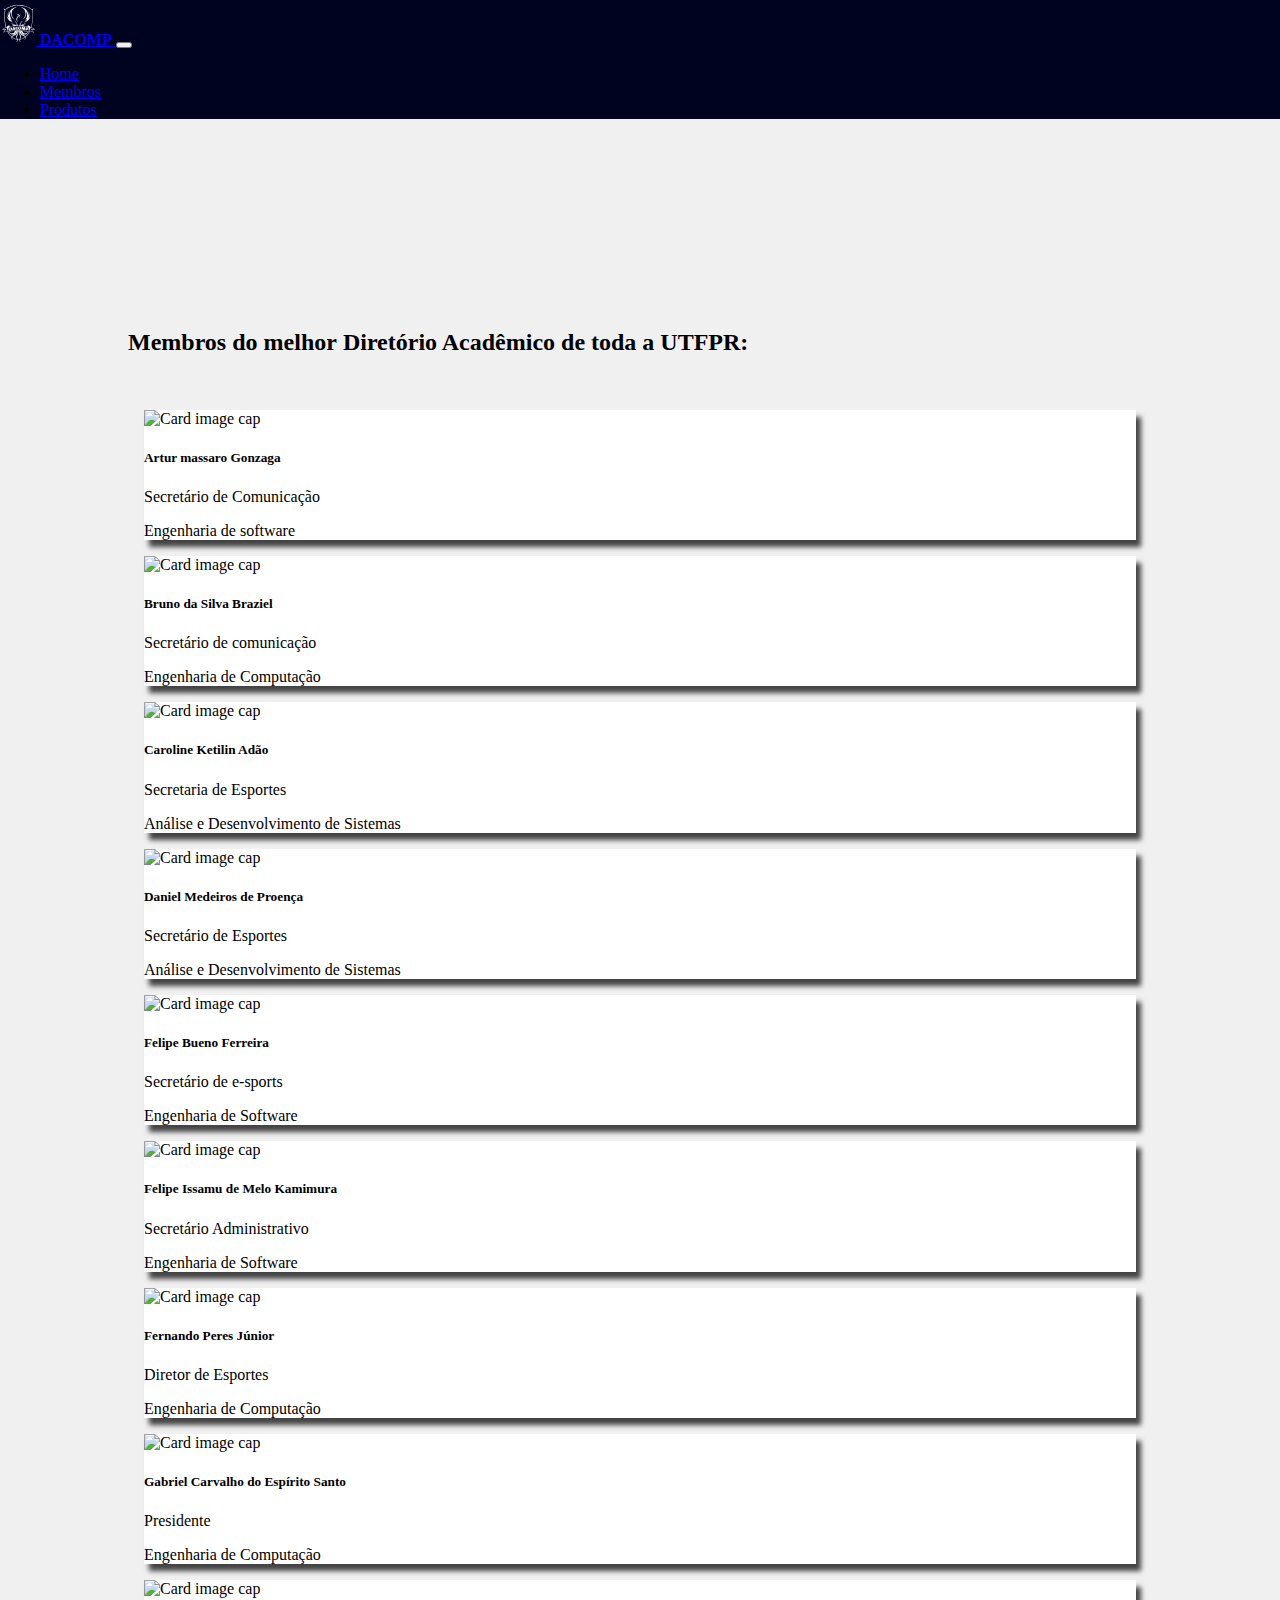
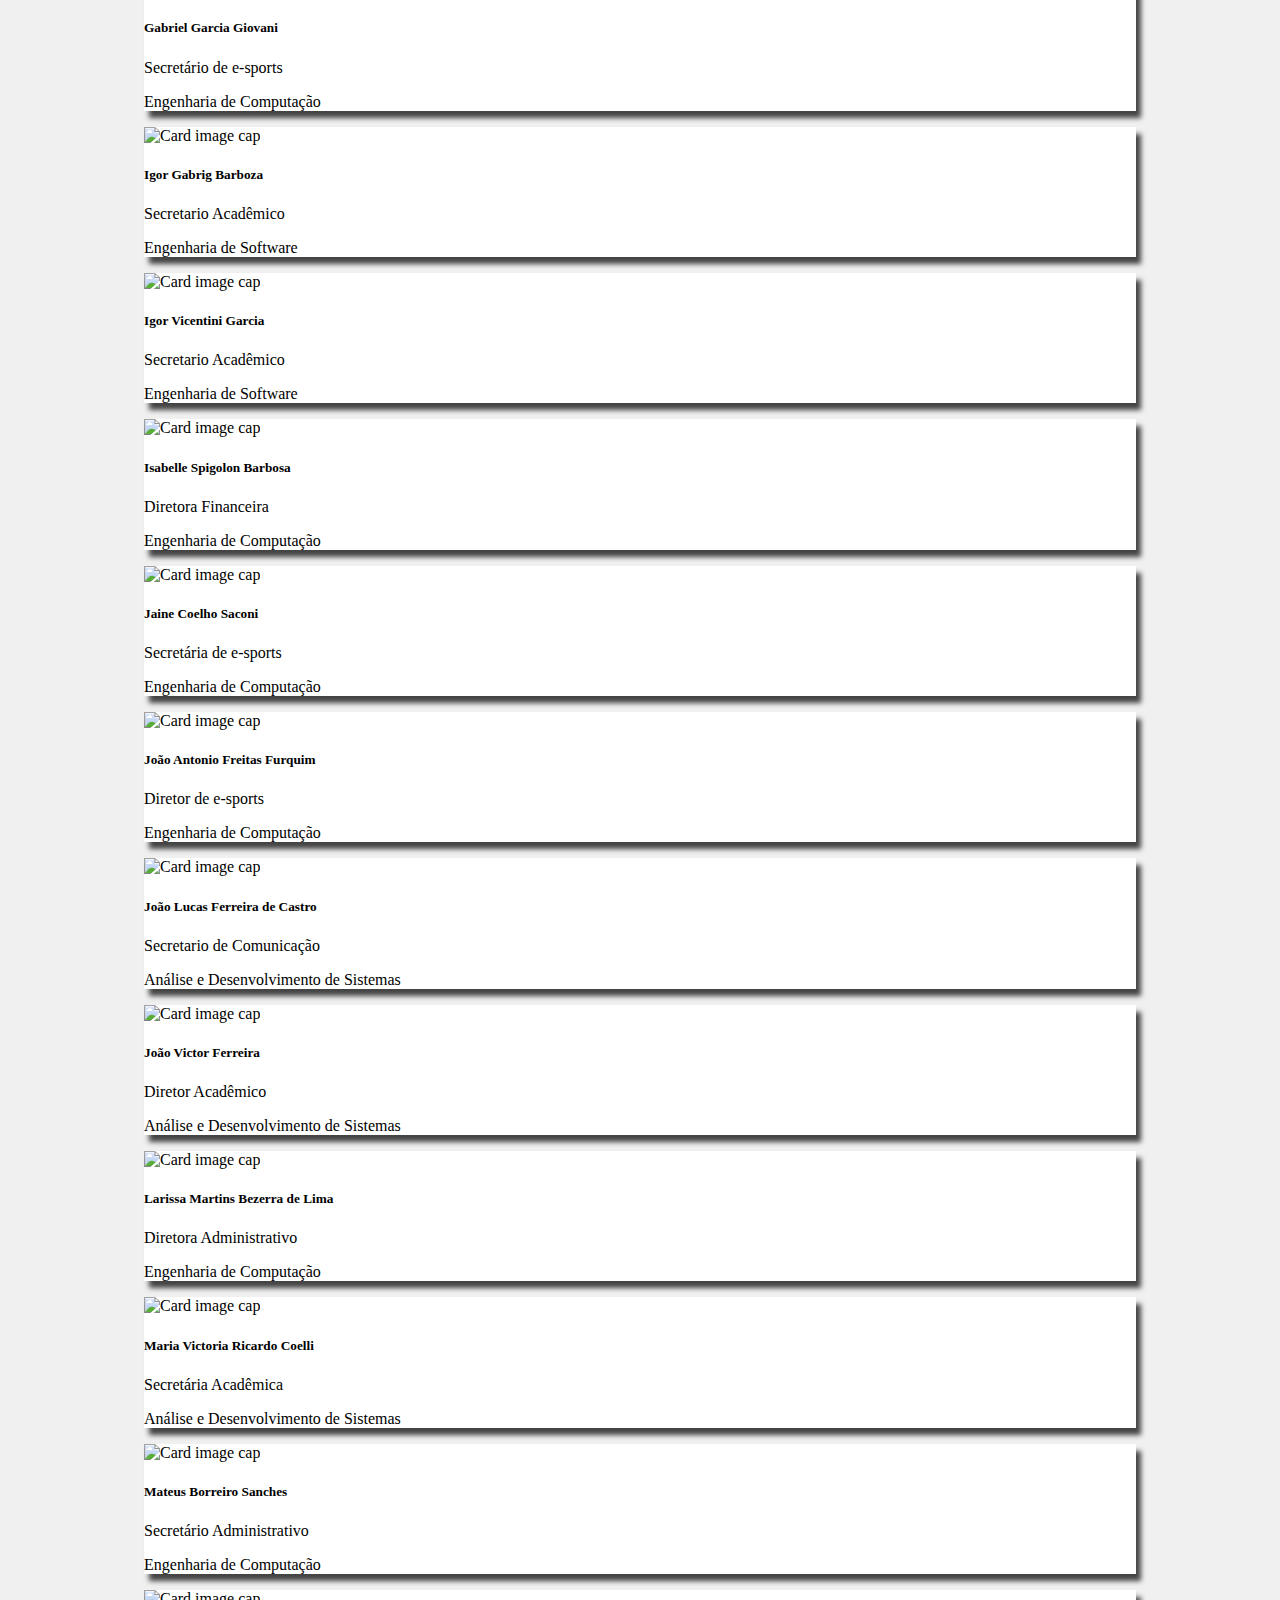
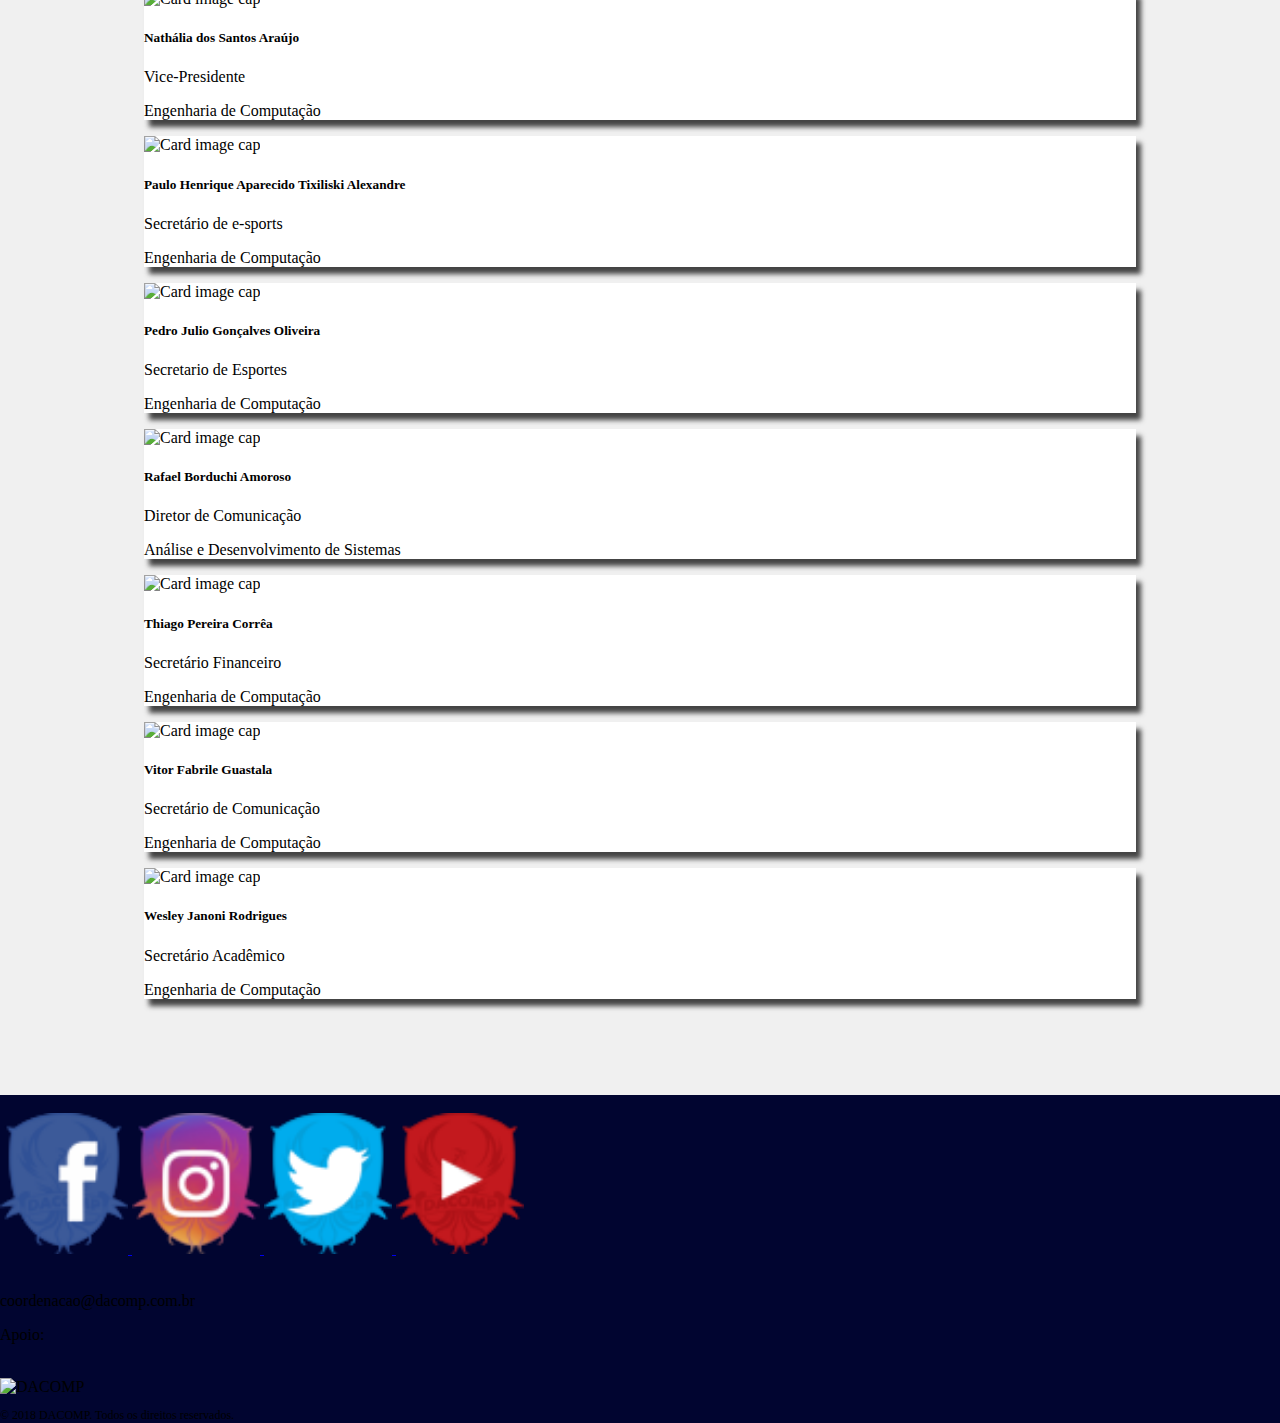
==== commit 3b3fb9d3: "membro" ====
--- a/members.html
+++ b/members.html
@@ -76,7 +76,7 @@
                     alt="Card image cap">
                 <div class="card-body">
                     <h5 class="card-title">Bruno da Silva Braziel</h5>
-                    <p class="card-text">Diretor Social</p>
+                    <p class="card-text">Secretário de comunicação</p>
                     <p class="card-text">Engenharia de Computação</p>
                 </div>
             </div>
@@ -111,7 +111,7 @@
                 </div>
             </div>
             <div class="card feitosa">
-                <img class="card-img-top img-card" src="https://scontent.fbfh2-1.fna.fbcdn.net/v/t1.0-9/1901759_700181683402485_4071771509557853556_n.jpg?oh=bf2ef57ea76a166863cc554cff8e22cc&oe=5B0AF0F8"
+                <img class="card-img-top img-card" src="./assets/membros-NaN/felipe-kamimura.jpg"
                     alt="Card image cap">
                 <div class="card-body">
                     <h5 class="card-title">Felipe Issamu de Melo Kamimura</h5>
@@ -238,7 +238,7 @@
         </div>
         <div class="card-deck">
             <div class="card feitosa">
-                <img class="card-img-top img-card" src="https://scontent.fbfh2-1.fna.fbcdn.net/v/t1.0-9/20156052_1620912197982601_3381725953014436803_n.jpg?oh=0fa3f2a1cbfad86e412ea1a25f5b3069&oe=5B45A2EC"
+                <img class="card-img-top img-card" src="https://scontent.fbfh3-1.fna.fbcdn.net/v/t1.0-9/14666292_898265826945732_3553957459319786472_n.jpg?_nc_cat=0&oh=e3a12a600eaf28a1b79d608679ac2cc8&oe=5BC6E3F6"
                     alt="Card image cap">
                 <div class="card-body">
                     <h5 class="card-title">Mateus Borreiro Sanches</h5>
